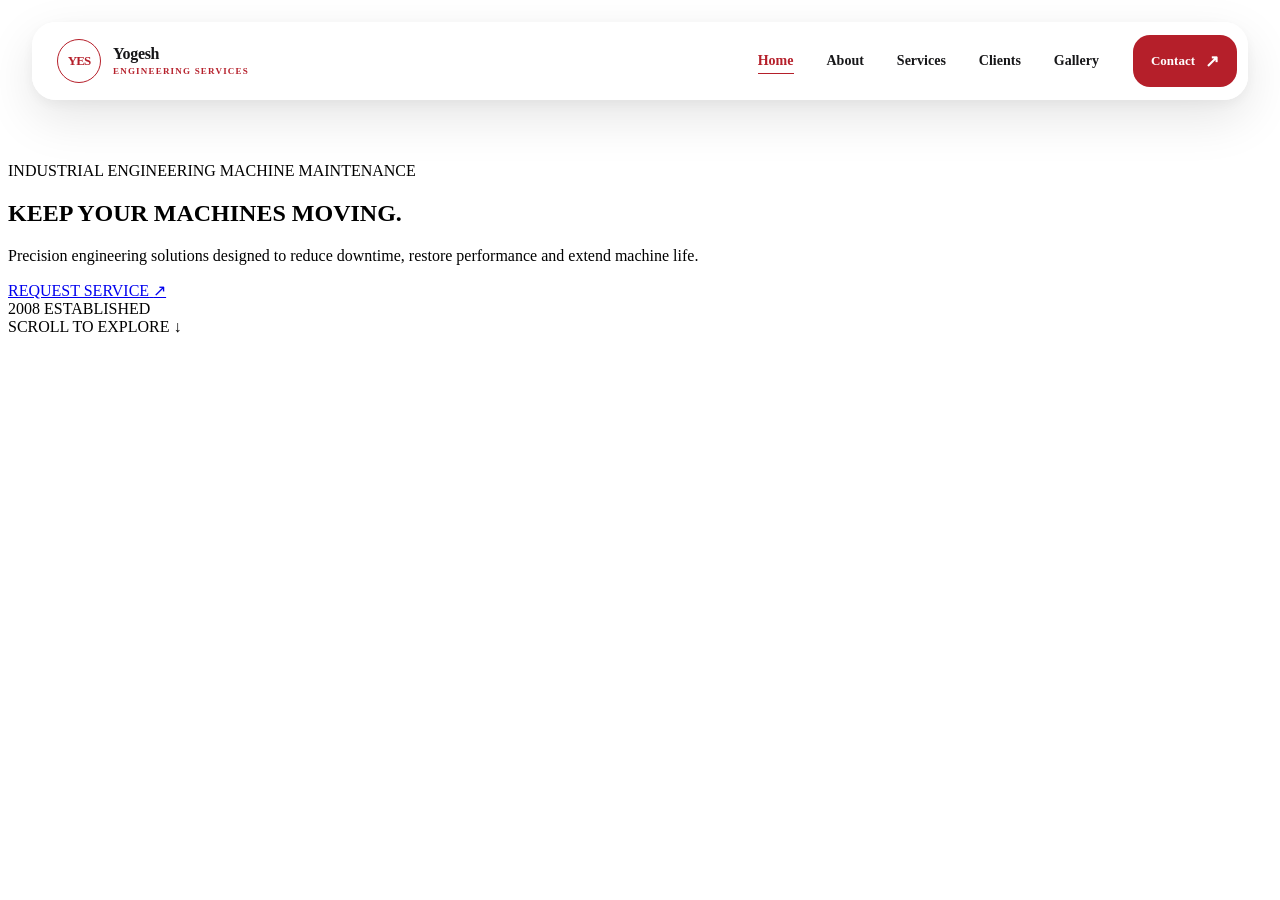
==== index.html @ 928f76c5 "Update index.html" ====
<!DOCTYPE html>
<html lang="en">

<head>

    <meta charset="UTF-8">

    <meta
        name="viewport"
        content="width=device-width, initial-scale=1.0"
    >

    <meta
        name="description"
        content="Yogesh Engineering Services - Engineering maintenance, machine repair, reconditioning and retrofitting solutions."
    >

    <title>Yogesh Engineering Services | Industrial Engineering Solutions</title>

    <!-- Google Fonts -->
    <link rel="preconnect" href="https://fonts.googleapis.com">
    <link rel="preconnect" href="https://fonts.gstatic.com" crossorigin>

    <link
        href="https://fonts.googleapis.com/css2?family=Inter:wght@400;500;600;700&family=Space+Grotesk:wght@400;500;600;700&display=swap"
        rel="stylesheet"
    >

    <!-- Navbar CSS -->
    <link rel="stylesheet" href="css/navbar.css">

    <!-- Home CSS -->
    <link rel="stylesheet" href="css/home.css">

</head>


<body>

    <!-- =========================
         NAVBAR
    ========================== -->

   <!-- =========================
     PREMIUM NAVBAR
========================= -->
<header class="site-header">
    <nav class="floating-navbar">

        <!-- Logo -->
        <a href="index.html" class="brand">
            <span class="brand-mark">YES</span>

            <span class="brand-name">
                <strong>Yogesh</strong>
                <small>Engineering Services</small>
            </span>
        </a>


        <!-- Desktop Navigation -->
        <div class="desktop-nav">

            <a href="index.html" class="nav-link active">
                Home
            </a>

            <a href="about.html" class="nav-link">
                About
            </a>

            <a href="services.html" class="nav-link">
                Services
            </a>

            <a href="clients.html" class="nav-link">
                Clients
            </a>

            <a href="gallery.html" class="nav-link">
                Gallery
            </a>

        </div>


        <!-- Desktop CTA -->
        <a href="contact.html" class="nav-cta">
            <span>Contact</span>
            <span class="cta-arrow">↗</span>
        </a>


        <!-- Mobile Menu Button -->
        <button
            class="mobile-menu-button"
            id="mobileMenuButton"
            aria-label="Open navigation"
            aria-expanded="false"
        >
            <span></span>
            <span></span>
            <span></span>
        </button>

    </nav>
</header>


<!-- =========================
     MOBILE FULLSCREEN MENU
========================= -->
<div class="mobile-menu" id="mobileMenu">

    <div class="mobile-menu-inner">

       


        <!-- Links -->
        <div class="mobile-nav-links">

            <a href="index.html" class="mobile-nav-link">
                <span class="mobile-link-number">01</span>
                <span>Home</span>
                <span class="mobile-link-arrow">↗</span>
            </a>

            <a href="about.html" class="mobile-nav-link">
                <span class="mobile-link-number">02</span>
                <span>About</span>
                <span class="mobile-link-arrow">↗</span>
            </a>

            <a href="services.html" class="mobile-nav-link">
                <span class="mobile-link-number">03</span>
                <span>Services</span>
                <span class="mobile-link-arrow">↗</span>
            </a>

            <a href="clients.html" class="mobile-nav-link">
                <span class="mobile-link-number">04</span>
                <span>Clients</span>
                <span class="mobile-link-arrow">↗</span>
            </a>

            <a href="gallery.html" class="mobile-nav-link">
                <span class="mobile-link-number">05</span>
                <span>Gallery</span>
                <span class="mobile-link-arrow">↗</span>
            </a>

            <a href="contact.html" class="mobile-nav-link">
                <span class="mobile-link-number">06</span>
                <span>Contact</span>
                <span class="mobile-link-arrow">↗</span>
            </a>

        </div>


        <!-- Bottom CTA -->
        <div class="mobile-menu-bottom">

            <div>
                <span class="bottom-label">
                    READY TO GET STARTED?
                </span>

                <p>
                    Let's keep your machines moving.
                </p>
            </div>

            <a href="contact.html" class="mobile-contact-button">
                Request Service
                <span>↗</span>
            </a>

        </div>

    </div>

</div>

    <!-- =========================
         MAIN CONTENT
    ========================== -->

    <main>

        <!-- HERO -->
       <main>

    <!-- ================================
         HERO SECTION
    ================================= -->

    <section class="hero">

        <!-- Background Video -->
        <video
            class="hero-video"
            autoplay
            muted
            loop
            playsinline
            preload="auto"
        >
            <source
                src="assets/yes1.mp4"
                type="video/mp4"
            >

            Your browser does not support the video tag.
        </video>


        <!-- Dark Overlay -->
        <div class="hero-overlay"></div>


        <!-- Hero Content -->
        <div class="hero-content">

            <!-- Small Label -->
            <div class="hero-eyebrow">

                <span class="hero-eyebrow-line"></span>

                <span>
                    INDUSTRIAL ENGINEERING
                </span>

                <span class="hero-eyebrow-dot"></span>

                <span>
                    MACHINE MAINTENANCE
                </span>

            </div>


            <!-- Main Heading -->
            <h1 class="hero-title">

                KEEP YOUR

                <span>MACHINES</span>

                MOVING.

            </h1>


            <!-- Description -->
            <p class="hero-description">

                Precision engineering solutions designed
                to reduce downtime, restore performance
                and extend machine life.

            </p>


            <!-- CTA -->
            <a
                href="contact.html"
                class="hero-cta"
            >

                <span>REQUEST SERVICE</span>

                <span class="hero-cta-arrow">
                    ↗
                </span>

            </a>

        </div>


        <!-- Bottom Left -->
        <div class="hero-bottom-left">

            <span class="hero-bottom-number">
                2008
            </span>

            <span class="hero-bottom-text">
                ESTABLISHED
            </span>

        </div>


        <!-- Bottom Right -->
        <div class="hero-bottom-right">

            <span class="hero-scroll-text">
                SCROLL TO EXPLORE
            </span>

            <span class="hero-scroll-line"></span>

            <span class="hero-scroll-arrow">
                ↓
            </span>

        </div>

    </section>


    <!-- More home sections will come here -->

</main>


        <!-- TRUST / STATS -->
        <section class="stats-section">
        </section>


        <!-- ABOUT PREVIEW -->
        <section class="about-preview">
        </section>


        <!-- SERVICES PREVIEW -->
        <section class="services-preview">
        </section>


        <!-- ENGINEERING EXPERTISE -->
        <section class="expertise-section">
        </section>


        <!-- CLIENTS PREVIEW -->
        <section class="clients-preview">
        </section>


        <!-- GALLERY PREVIEW -->
        <section class="gallery-preview">
        </section>


        <!-- FINAL CTA -->
        <section class="final-cta">
        </section>

    </main>


    <!-- =========================
         FOOTER
    ========================== -->

    <footer class="site-footer">

        <!-- Footer will go here -->

    </footer>


    <!-- =========================
         JAVASCRIPT
    ========================== -->

    <script src="js/script.js"></script>

</body>

</html>
---- css/navbar.css ----
/* =========================================================
   YOGESH ENGINEERING SERVICES
   PREMIUM FLOATING NAVBAR
========================================================= */


/* ---------- ROOT ---------- */

:root {
    --nav-red: #b51f2a;
    --nav-red-dark: #921822;

    --nav-white: rgba(255, 255, 255, 0.82);
    --nav-border: rgba(255, 255, 255, 0.65);

    --nav-text: #171719;
    --nav-muted: #66666b;

    --nav-shadow:
        0 18px 50px rgba(0, 0, 0, 0.10),
        0 4px 15px rgba(0, 0, 0, 0.05);
}


/* =========================================================
   HEADER
========================================================= */

.site-header {
    position: fixed;
    top: 22px;
    left: 0;
    width: 100%;

    z-index: 1000;

    pointer-events: none;
}


/* =========================================================
   FLOATING NAVBAR
========================================================= */

.floating-navbar {
    width: min(1180px, calc(100% - 50px));
    height: 76px;

    margin: 0 auto;

    display: flex;
    align-items: center;

    padding: 0 10px 0 24px;

    background: var(--nav-white);

    border: 1px solid var(--nav-border);

    border-radius: 24px;

    box-shadow: var(--nav-shadow);

    backdrop-filter: blur(20px);
    -webkit-backdrop-filter: blur(20px);

    pointer-events: auto;

    transition:
        width 0.4s ease,
        background 0.4s ease,
        box-shadow 0.4s ease;
}


/* =========================================================
   BRAND
========================================================= */

.brand {
    display: flex;
    align-items: center;
    gap: 12px;

    text-decoration: none;

    color: var(--nav-text);

    flex-shrink: 0;
}


/* YES logo mark */

.brand-mark {
    width: 42px;
    height: 42px;

    display: flex;
    align-items: center;
    justify-content: center;

    border: 1.5px solid var(--nav-red);

    border-radius: 50%;

    color: var(--nav-red);

    font-family: Georgia, serif;
    font-size: 13px;
    font-weight: 700;

    letter-spacing: -1px;
}


/* Company name */

.brand-name {
    display: flex;
    flex-direction: column;

    line-height: 1.05;
}

.brand-name strong {
    font-size: 16px;
    font-weight: 750;

    letter-spacing: -0.3px;
}

.brand-name small {
    margin-top: 4px;

    font-size: 9px;
    font-weight: 600;

    color: var(--nav-red);

    letter-spacing: 1.2px;
    text-transform: uppercase;
}


/* =========================================================
   DESKTOP NAVIGATION
========================================================= */

.desktop-nav {
    display: flex;
    align-items: center;

    gap: 5px;

    margin-left: auto;
    margin-right: 20px;
}


.nav-link {
    position: relative;

    padding: 10px 14px;

    color: var(--nav-text);

    text-decoration: none;

    font-size: 14px;
    font-weight: 550;

    border-radius: 12px;

    transition:
        color 0.3s ease,
        background 0.3s ease;
}


.nav-link::after {
    content: "";

    position: absolute;

    left: 14px;
    right: 14px;
    bottom: 5px;

    height: 1.5px;

    background: var(--nav-red);

    transform: scaleX(0);
    transform-origin: center;

    transition: transform 0.3s ease;
}


.nav-link:hover {
    color: var(--nav-red);
}


.nav-link:hover::after,
.nav-link.active::after {
    transform: scaleX(1);
}


.nav-link.active {
    color: var(--nav-red);
}


/* =========================================================
   CONTACT BUTTON
========================================================= */

.nav-cta {
    height: 52px;

    display: flex;
    align-items: center;
    gap: 10px;

    padding: 0 18px;

    border-radius: 17px;

    background: var(--nav-red);

    color: white;

    text-decoration: none;

    font-size: 13px;
    font-weight: 650;

    transition:
        background 0.3s ease,
        transform 0.3s ease,
        box-shadow 0.3s ease;
}


.nav-cta:hover {
    background: var(--nav-red-dark);

    transform: translateY(-2px);

    box-shadow:
        0 10px 25px rgba(181, 31, 42, 0.22);
}


.cta-arrow {
    font-size: 17px;

    transition: transform 0.3s ease;
}


.nav-cta:hover .cta-arrow {
    transform: translate(2px, -2px);
}


/* =========================================================
   MOBILE MENU BUTTON
========================================================= */

.mobile-menu-button {
    display: none;

    width: 50px;
    height: 50px;

    margin-left: auto;

    padding: 0;

    border: 0;

    background: transparent;

    cursor: pointer;

    position: relative;
}


.mobile-menu-button span {
    position: absolute;

    left: 13px;

    width: 24px;
    height: 1.5px;

    background: var(--nav-red);

    transition:
        transform 0.4s ease,
        top 0.4s ease,
        opacity 0.3s ease;
}


.mobile-menu-button span:nth-child(1) {
    top: 18px;
}

.mobile-menu-button span:nth-child(2) {
    top: 25px;
}

.mobile-menu-button span:nth-child(3) {
    top: 32px;
}


/* Menu → X */

.mobile-menu-button.active span:nth-child(1) {
    top: 25px;

    transform: rotate(45deg);
}

.mobile-menu-button.active span:nth-child(2) {
    opacity: 0;
}

.mobile-menu-button.active span:nth-child(3) {
    top: 25px;

    transform: rotate(-45deg);
}


/* =========================================================
   MOBILE FULLSCREEN MENU
========================================================= */

.mobile-menu {
    position: fixed;

    inset: 0;

    z-index: 900;

    background: rgba(12, 12, 14, 0.97);

    color: white;

    visibility: hidden;

    opacity: 0;

    clip-path: inset(0 0 100% 0);

    transition:
        clip-path 0.65s cubic-bezier(0.77, 0, 0.175, 1),
        opacity 0.3s ease,
        visibility 0.65s ease;
}


.mobile-menu.open {
    visibility: visible;

    opacity: 1;

    clip-path: inset(0 0 0 0);
}


/* Inner */

.mobile-menu-inner {
    width: 100%;
    height: 100%;

    padding:
        125px
        30px
        30px;

    display: flex;
    flex-direction: column;
}


/* =========================================================
   MOBILE MENU TOP
========================================================= */

.mobile-menu-top {
    display: flex;
    align-items: center;
    justify-content: space-between;

    margin-bottom: 30px;

    color: rgba(255, 255, 255, 0.5);

    font-size: 10px;

    letter-spacing: 2px;
}


.menu-status {
    display: flex;
    align-items: center;
    gap: 7px;
}


.status-dot {
    width: 6px;
    height: 6px;

    border-radius: 50%;

    background: var(--nav-red);
}


/* =========================================================
   MOBILE LINKS
========================================================= */

.mobile-nav-links {
    display: flex;
    flex-direction: column;

    flex: 1;

    overflow-y: auto;
}

.mobile-nav-link {
    position: relative;

    display: grid;

    grid-template-columns: 40px 1fr 30px;

    align-items: center;

     padding: 12px 0;

    border-bottom: 1px solid rgba(255, 255, 255, 0.10);

    color: white;

    text-decoration: none;

   font-size: 20px;

    font-weight: 600;

    letter-spacing: -1px;

    transition:
        color 0.3s ease,
        padding-left 0.3s ease;
}


.mobile-nav-link:first-child {
    border-top: 1px solid rgba(255, 255, 255, 0.10);
}


.mobile-nav-link:hover {
    color: var(--nav-red);

    padding-left: 10px;
}


.mobile-link-number {
    font-size: 10px;

    font-weight: 500;

    letter-spacing: 0;

    color: rgba(255, 255, 255, 0.35);
}


.mobile-link-arrow {
    font-size: 24px;

    color: rgba(255, 255, 255, 0.35);

    transition: transform 0.3s ease;
}


.mobile-nav-link:hover .mobile-link-arrow {
    transform: translate(4px, -4px);

    color: var(--nav-red);
}


/* =========================================================
   MOBILE BOTTOM
========================================================= */

.mobile-menu-bottom {
    display: flex;
    align-items: flex-end;
    justify-content: space-between;

    gap: 25px;

    padding-top: 25px;
}


.bottom-label {
    font-size: 9px;

    color: rgba(255, 255, 255, 0.4);

    letter-spacing: 1.5px;
}


.mobile-menu-bottom p {
    margin: 7px 0 0;

    color: rgba(255, 255, 255, 0.8);

    font-size: 13px;
}


.mobile-contact-button {
    display: flex;
    align-items: center;
    gap: 15px;

    padding: 15px 18px;

    background: var(--nav-red);

    border-radius: 14px;

    color: white;

    text-decoration: none;

    white-space: nowrap;

    font-size: 12px;
    font-weight: 650;
}


.mobile-contact-button span {
    font-size: 17px;
}


/* =========================================================
   TABLET
========================================================= */

@media (max-width: 1050px) {

    .desktop-nav {
        gap: 0;
        margin-right: 10px;
    }

    .nav-link {
        padding-left: 9px;
        padding-right: 9px;
    }

    .nav-link::after {
        left: 9px;
        right: 9px;
    }

    .nav-cta {
        padding: 0 14px;
    }
}


/* =========================================================
   MOBILE
========================================================= */

@media (max-width: 768px) {

    .site-header {
        top: 14px;
    }

    .floating-navbar {
        width: calc(100% - 28px);

        height: 66px;

        padding: 0 8px 0 15px;

        border-radius: 20px;
    }


    .brand {
        gap: 9px;
    }


    .brand-mark {
        width: 36px;
        height: 36px;

        font-size: 11px;
    }


    .brand-name strong {
        font-size: 14px;
    }


    .brand-name small {
        font-size: 7px;

        letter-spacing: 1px;
    }


    .desktop-nav,
    .nav-cta {
        display: none;
    }


    .mobile-menu-button {
        display: block;
    }


    .mobile-menu-inner {
        padding:
            105px
            22px
            22px;
    }


    .mobile-menu-bottom {
        align-items: center;
    }


    .mobile-menu-bottom p {
        max-width: 190px;
    }

}


/* =========================================================
   SMALL PHONES
========================================================= */

@media (max-width: 420px) {

    .mobile-menu-inner {
        padding:
            95px
            18px
            18px;
    }

    .mobile-nav-link {
        padding: 11px 0;

        font-size: 25px;
        letter-spacing: -0.8px;
    }

    .mobile-menu-bottom {
        gap: 12px;
    }

    .mobile-menu-bottom p {
        font-size: 11px;
    }

    .mobile-contact-button {
        padding: 13px 14px;

        font-size: 10px;
    }

}

/* =========================================================
   MOBILE MENU — FINAL ALIGNMENT
========================================================= */

@media (max-width: 768px) {

    .mobile-nav-link {
        width: 100%;
        max-width: 100%;

        box-sizing: border-box;

        display: grid;

        grid-template-columns: 40px minmax(0, 1fr) 24px;

        align-items: center;

        padding: 10px 4px 10px 0 !important;

        font-size: 22px !important;
        line-height: 1.2 !important;
        letter-spacing: -0.5px !important;
    }

    .mobile-link-arrow {
        width: 24px;

        display: flex;
        align-items: center;
        justify-content: flex-end;

        font-size: 18px !important;

        transform: none;
    }

    .mobile-nav-link:hover .mobile-link-arrow {
        transform: translate(0, -3px);
    }

}


@media (max-width: 420px) {

    .mobile-nav-link {
        grid-template-columns: 36px minmax(0, 1fr) 22px;

        padding-right: 2px !important;

        font-size: 22px !important;
    }

    .mobile-link-arrow {
        width: 22px;

        font-size: 17px !important;
    }

}
---- css/home.css ----

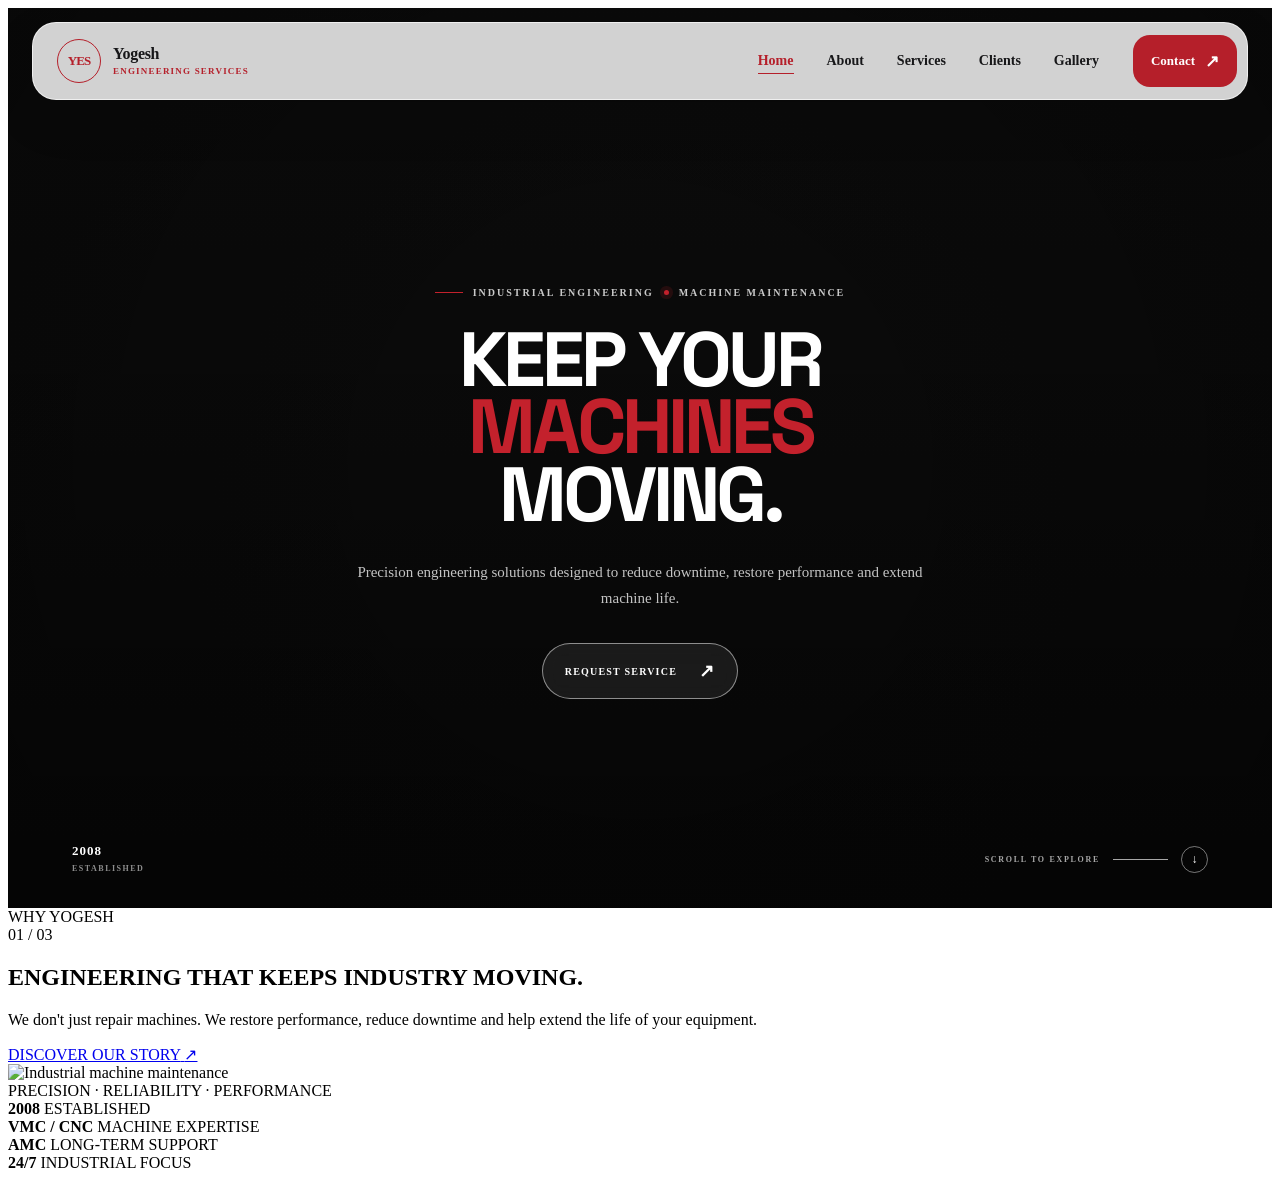
==== commit 286d5009: "Update index.html" ====
--- a/index.html
+++ b/index.html
@@ -311,6 +311,135 @@
 
     </section>
 
+           <!-- =====================================================
+     WHY YOGESH SECTION
+===================================================== -->
+
+<section class="why-yogesh">
+
+    <div class="why-container">
+
+        <!-- TOP LABEL -->
+
+        <div class="why-top">
+
+            <div class="why-label">
+                <span class="why-line"></span>
+                WHY YOGESH
+            </div>
+
+            <div class="why-number">
+                01 / 03
+            </div>
+
+        </div>
+
+
+        <!-- MAIN CONTENT -->
+
+        <div class="why-grid">
+
+            <div class="why-heading">
+
+                <h2>
+                    ENGINEERING
+                    <span>THAT KEEPS</span>
+                    INDUSTRY MOVING.
+                </h2>
+
+            </div>
+
+
+            <div class="why-text">
+
+                <p>
+                    We don't just repair machines.
+                    We restore performance, reduce
+                    downtime and help extend the life
+                    of your equipment.
+                </p>
+
+                <a href="about.html" class="why-link">
+                    <span>DISCOVER OUR STORY</span>
+                    <span>↗</span>
+                </a>
+
+            </div>
+
+        </div>
+
+
+        <!-- IMAGE -->
+
+        <div class="why-image">
+
+            <img
+                src="assets/images/why-yogesh.jpg"
+                alt="Industrial machine maintenance"
+            >
+
+            <div class="why-image-overlay"></div>
+
+            <div class="why-image-caption">
+                PRECISION · RELIABILITY · PERFORMANCE
+            </div>
+
+        </div>
+
+
+        <!-- STATS -->
+
+        <div class="why-stats">
+
+            <div class="why-stat">
+
+                <strong>2008</strong>
+
+                <span>
+                    ESTABLISHED
+                </span>
+
+            </div>
+
+
+            <div class="why-stat">
+
+                <strong>VMC / CNC</strong>
+
+                <span>
+                    MACHINE EXPERTISE
+                </span>
+
+            </div>
+
+
+            <div class="why-stat">
+
+                <strong>AMC</strong>
+
+                <span>
+                    LONG-TERM SUPPORT
+                </span>
+
+            </div>
+
+
+            <div class="why-stat">
+
+                <strong>24/7</strong>
+
+                <span>
+                    INDUSTRIAL FOCUS
+                </span>
+
+            </div>
+
+        </div>
+
+    </div>
+
+</section>
+
 
     <!-- More home sections will come here -->
 
--- a/css/home.css
+++ b/css/home.css
@@ -1 +1,792 @@
 
+/* =========================================================
+   YOGESH ENGINEERING SERVICES
+   HOME PAGE
+   HERO SECTION
+========================================================= */
+
+
+/* =========================================================
+   HERO
+========================================================= */
+
+.hero {
+
+    position: relative;
+
+    width: 100%;
+
+    height: 100vh;
+
+    min-height: 650px;
+
+    overflow: hidden;
+
+    display: flex;
+
+    align-items: center;
+
+    justify-content: center;
+
+    background: #111;
+
+}
+
+
+/* =========================================================
+   BACKGROUND VIDEO
+========================================================= */
+
+.hero-video {
+
+    position: absolute;
+
+    top: 0;
+    left: 0;
+
+    width: 100%;
+    height: 100%;
+
+    object-fit: cover;
+
+    object-position: center;
+
+    z-index: 0;
+
+}
+
+
+/* =========================================================
+   VIDEO OVERLAY
+========================================================= */
+
+.hero-overlay {
+
+    position: absolute;
+
+    inset: 0;
+
+    z-index: 1;
+
+    background:
+        linear-gradient(
+            180deg,
+            rgba(0, 0, 0, 0.35) 0%,
+            rgba(0, 0, 0, 0.45) 45%,
+            rgba(0, 0, 0, 0.68) 100%
+        );
+
+}
+
+
+/* Slight cinematic side darkness */
+
+.hero-overlay::after {
+
+    content: "";
+
+    position: absolute;
+
+    inset: 0;
+
+    background:
+        radial-gradient(
+            circle at center,
+            transparent 20%,
+            rgba(0, 0, 0, 0.25) 100%
+        );
+
+}
+
+
+/* =========================================================
+   HERO CONTENT
+========================================================= */
+
+.hero-content {
+
+    position: relative;
+
+    z-index: 2;
+
+    width: 90%;
+
+    max-width: 1100px;
+
+    margin: 0 auto;
+
+    padding-top: 70px;
+
+    display: flex;
+
+    flex-direction: column;
+
+    align-items: center;
+
+    text-align: center;
+
+}
+
+
+/* =========================================================
+   EYEBROW
+========================================================= */
+
+.hero-eyebrow {
+
+    display: flex;
+
+    align-items: center;
+
+    justify-content: center;
+
+    gap: 10px;
+
+    margin-bottom: 28px;
+
+    color:
+        rgba(255, 255, 255, 0.78);
+
+    font-size: 10px;
+
+    font-weight: 600;
+
+    letter-spacing: 2px;
+
+    text-transform: uppercase;
+
+}
+
+
+.hero-eyebrow-line {
+
+    width: 28px;
+
+    height: 1px;
+
+    background: #c3212c;
+
+}
+
+
+.hero-eyebrow-dot {
+
+    width: 5px;
+
+    height: 5px;
+
+    border-radius: 50%;
+
+    background: #c3212c;
+
+    box-shadow:
+        0 0 0 4px
+        rgba(195, 33, 44, 0.15);
+
+}
+
+
+/* =========================================================
+   MAIN TITLE
+========================================================= */
+
+.hero-title {
+
+    margin: 0;
+
+    color: #fff;
+
+    font-family:
+        "Space Grotesk",
+        Arial,
+        sans-serif;
+
+   font-size: clamp(48px, 6vw, 84px);
+
+    font-weight: 700;
+
+    line-height: 0.88;
+
+    letter-spacing: -4px;
+
+    text-transform: uppercase;
+
+}
+
+
+/* Red word */
+
+.hero-title span {
+
+    display: block;
+
+    color: #c3212c;
+
+}
+
+
+/* =========================================================
+   DESCRIPTION
+========================================================= */
+
+.hero-description {
+
+    max-width: 570px;
+
+    margin:
+        32px
+        auto
+        0;
+
+    color:
+        rgba(255, 255, 255, 0.76);
+
+    font-size: 15px;
+
+    line-height: 1.7;
+
+    font-weight: 400;
+
+}
+
+
+/* =========================================================
+   CTA
+========================================================= */
+
+.hero-cta {
+
+    display: inline-flex;
+
+    align-items: center;
+
+    justify-content: center;
+
+    gap: 22px;
+
+    height: 54px;
+
+    margin-top: 32px;
+
+    padding:
+        0
+        22px;
+
+    border:
+        1px solid
+        rgba(255, 255, 255, 0.5);
+
+    border-radius: 30px;
+
+    background:
+        rgba(255, 255, 255, 0.08);
+
+    backdrop-filter: blur(10px);
+
+    -webkit-backdrop-filter: blur(10px);
+
+    color: #fff;
+
+    text-decoration: none;
+
+    font-size: 10px;
+
+    font-weight: 650;
+
+    letter-spacing: 1.2px;
+
+    transition:
+        background 0.3s ease,
+        border-color 0.3s ease,
+        transform 0.3s ease;
+
+}
+
+
+.hero-cta:hover {
+
+    background: #c3212c;
+
+    border-color: #c3212c;
+
+    transform: translateY(-3px);
+
+}
+
+
+.hero-cta-arrow {
+
+    font-size: 18px;
+
+    line-height: 1;
+
+    transition:
+        transform 0.3s ease;
+
+}
+
+
+.hero-cta:hover .hero-cta-arrow {
+
+    transform:
+        translate(3px, -3px);
+
+}
+
+
+/* =========================================================
+   BOTTOM LEFT INFORMATION
+========================================================= */
+
+.hero-bottom-left {
+
+    position: absolute;
+
+    left: 5vw;
+
+    bottom: 35px;
+
+    z-index: 3;
+
+    display: flex;
+
+    flex-direction: column;
+
+    gap: 5px;
+
+}
+
+
+.hero-bottom-number {
+
+    color: #fff;
+
+    font-size: 13px;
+
+    font-weight: 700;
+
+    letter-spacing: 1px;
+
+}
+
+
+.hero-bottom-text {
+
+    color:
+        rgba(255, 255, 255, 0.55);
+
+    font-size: 8px;
+
+    font-weight: 600;
+
+    letter-spacing: 1.5px;
+
+}
+
+
+/* =========================================================
+   BOTTOM RIGHT SCROLL
+========================================================= */
+
+.hero-bottom-right {
+
+    position: absolute;
+
+    right: 5vw;
+
+    bottom: 35px;
+
+    z-index: 3;
+
+    display: flex;
+
+    align-items: center;
+
+    gap: 13px;
+
+}
+
+
+.hero-scroll-text {
+
+    color:
+        rgba(255, 255, 255, 0.65);
+
+    font-size: 8px;
+
+    font-weight: 600;
+
+    letter-spacing: 1.7px;
+
+}
+
+
+.hero-scroll-line {
+
+    width: 55px;
+
+    height: 1px;
+
+    background:
+        rgba(255, 255, 255, 0.65);
+
+}
+
+
+.hero-scroll-arrow {
+
+    display: flex;
+
+    align-items: center;
+
+    justify-content: center;
+
+    width: 25px;
+
+    height: 25px;
+
+    border:
+        1px solid
+        rgba(255, 255, 255, 0.45);
+
+    border-radius: 50%;
+
+    color: #fff;
+
+    font-size: 12px;
+
+    animation:
+        scrollBounce 2s infinite;
+
+}
+
+
+/* =========================================================
+   SCROLL ANIMATION
+========================================================= */
+
+@keyframes scrollBounce {
+
+    0%,
+    100% {
+
+        transform: translateY(0);
+
+    }
+
+    50% {
+
+        transform: translateY(5px);
+
+    }
+
+}
+
+
+/* =========================================================
+   HERO TEXT ANIMATION
+========================================================= */
+
+.hero-eyebrow {
+
+    animation:
+        heroFadeUp 1s ease both;
+
+}
+
+
+.hero-title {
+
+    animation:
+        heroFadeUp 1s ease 0.15s both;
+
+}
+
+
+.hero-description {
+
+    animation:
+        heroFadeUp 1s ease 0.3s both;
+
+}
+
+
+.hero-cta {
+
+    animation:
+        heroFadeUp 1s ease 0.45s both;
+
+}
+
+
+@keyframes heroFadeUp {
+
+    from {
+
+        opacity: 0;
+
+        transform:
+            translateY(25px);
+
+    }
+
+    to {
+
+        opacity: 1;
+
+        transform:
+            translateY(0);
+
+    }
+
+}
+
+
+/* =========================================================
+   TABLET
+========================================================= */
+
+@media (max-width: 900px) {
+
+    .hero-title {
+
+        font-size:
+            clamp(55px, 10vw, 90px);
+
+        letter-spacing: -4px;
+
+    }
+
+
+    .hero-description {
+
+        max-width: 500px;
+
+        font-size: 14px;
+
+    }
+
+}
+
+
+/* =========================================================
+   MOBILE
+========================================================= */
+
+@media (max-width: 600px) {
+
+    .hero {
+
+        height: 100svh;
+
+        min-height: 600px;
+
+    }
+
+
+    .hero-video {
+
+        object-position: center;
+
+    }
+
+
+    .hero-overlay {
+
+        background:
+            linear-gradient(
+                180deg,
+                rgba(0, 0, 0, 0.42),
+                rgba(0, 0, 0, 0.72)
+            );
+
+    }
+
+
+    .hero-content {
+
+        width: calc(100% - 32px);
+
+        padding-top: 70px;
+
+    }
+
+
+    .hero-eyebrow {
+
+        gap: 7px;
+
+        margin-bottom: 22px;
+
+        font-size: 7px;
+
+        letter-spacing: 1.2px;
+
+        flex-wrap: wrap;
+
+    }
+
+
+    .hero-eyebrow-line {
+
+        width: 20px;
+
+    }
+
+
+    .hero-eyebrow-dot {
+
+        width: 4px;
+
+        height: 4px;
+
+    }
+
+
+  .hero-title {
+    margin: 0;
+
+    color: #fff;
+
+    font-family:
+        "Space Grotesk",
+        Arial,
+        sans-serif;
+
+    font-size: clamp(48px, 6.2vw, 88px);
+
+    font-weight: 700;
+
+    line-height: 0.9;
+
+    letter-spacing: -4px;
+
+    text-transform: uppercase;
+}
+
+
+    .hero-description {
+
+        max-width: 340px;
+
+        margin-top: 23px;
+
+        font-size: 12px;
+
+        line-height: 1.65;
+
+    }
+
+
+    .hero-cta {
+
+        height: 48px;
+
+        margin-top: 25px;
+
+        padding: 0 18px;
+
+        gap: 16px;
+
+        font-size: 9px;
+
+        letter-spacing: 1px;
+
+    }
+
+
+    .hero-cta-arrow {
+
+        font-size: 16px;
+
+    }
+
+
+    .hero-bottom-left {
+
+        left: 20px;
+
+        bottom: 25px;
+
+    }
+
+
+    .hero-bottom-right {
+
+        right: 20px;
+
+        bottom: 25px;
+
+    }
+
+
+    .hero-scroll-text {
+
+        display: none;
+
+    }
+
+
+    .hero-scroll-line {
+
+        width: 30px;
+
+    }
+
+
+    .hero-scroll-arrow {
+
+        width: 23px;
+
+        height: 23px;
+
+    }
+
+
+    .hero-bottom-number {
+
+        font-size: 10px;
+
+    }
+
+
+    .hero-bottom-text {
+
+        font-size: 6px;
+
+        letter-spacing: 1px;
+
+    }
+
+}
+
+
+/* =========================================================
+   SMALL MOBILE
+========================================================= */
+
+@media (max-width: 380px) {
+
+    .hero-title {
+
+        font-size: 42px;
+
+    }
+
+
+    .hero-description {
+
+        max-width: 300px;
+
+        font-size: 11px;
+
+    }
+
+
+    .hero-content {
+
+        padding-top: 60px;
+
+    }
+
+}
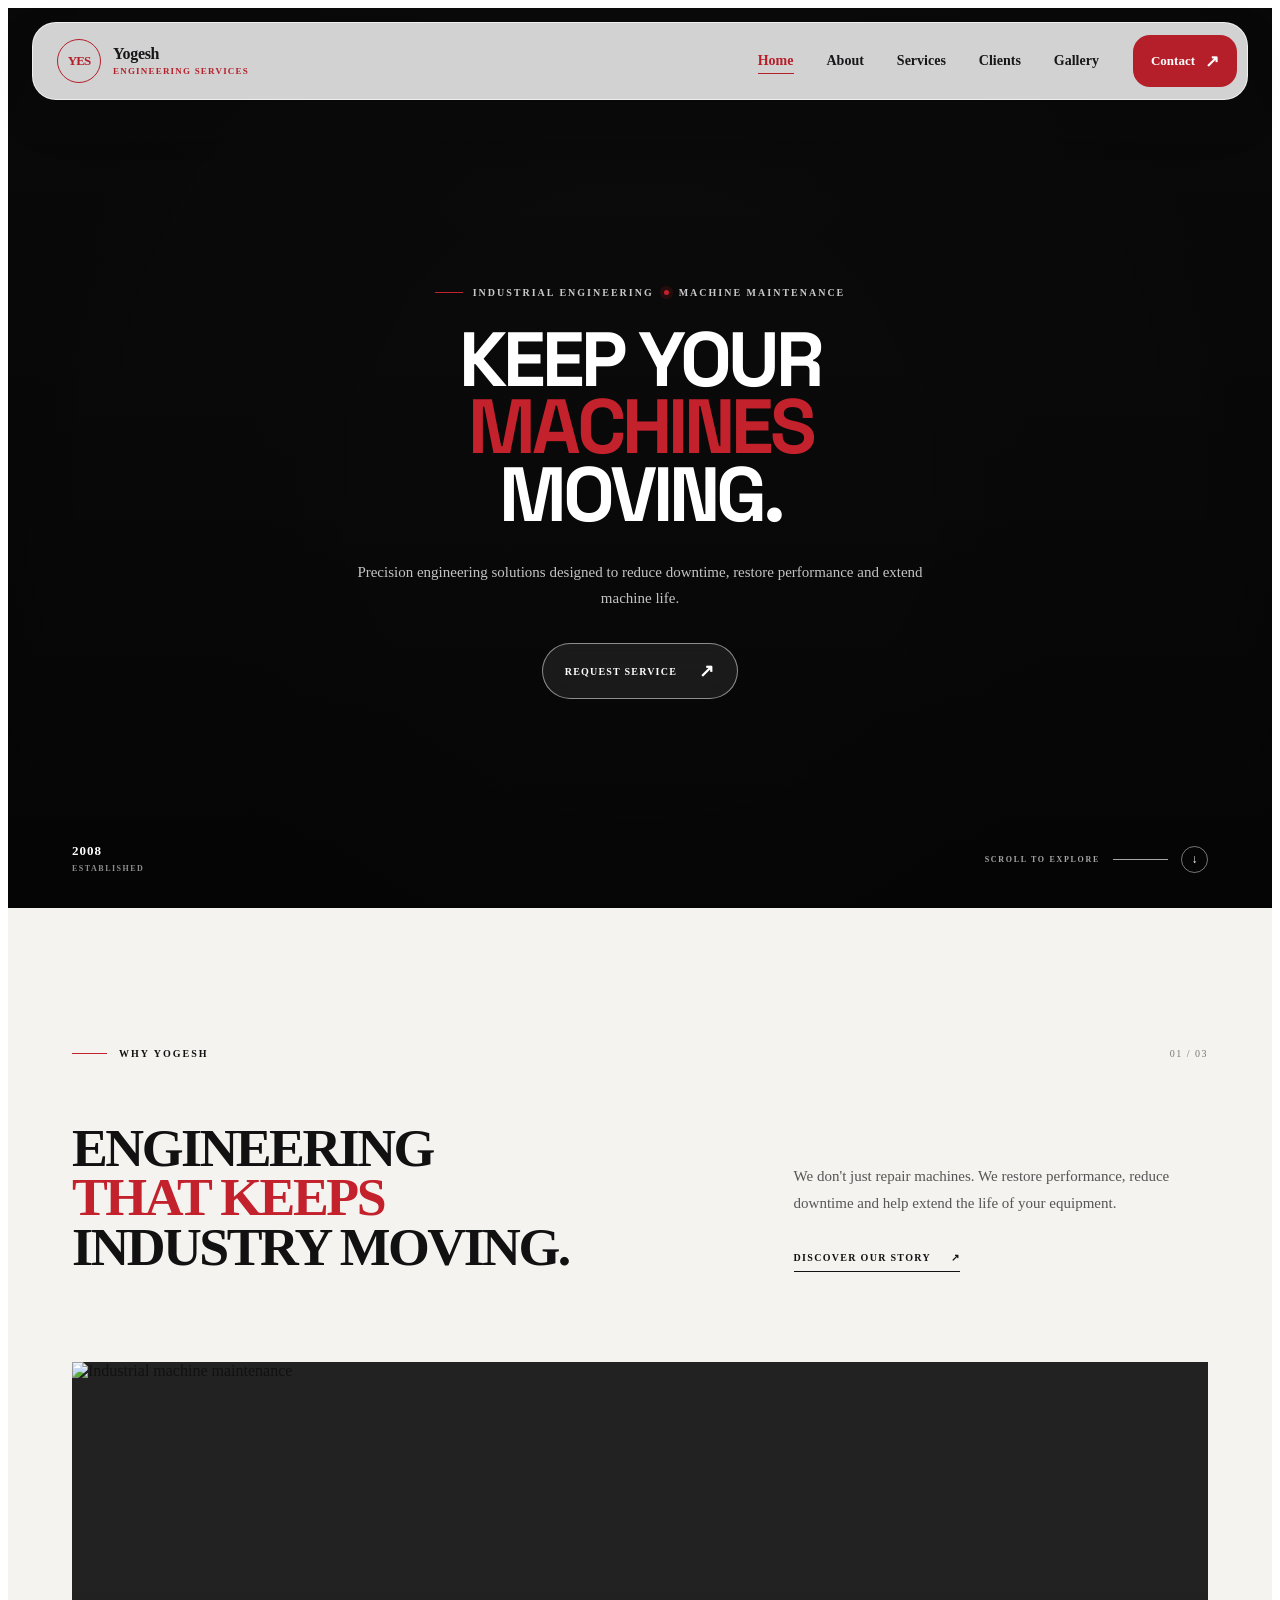
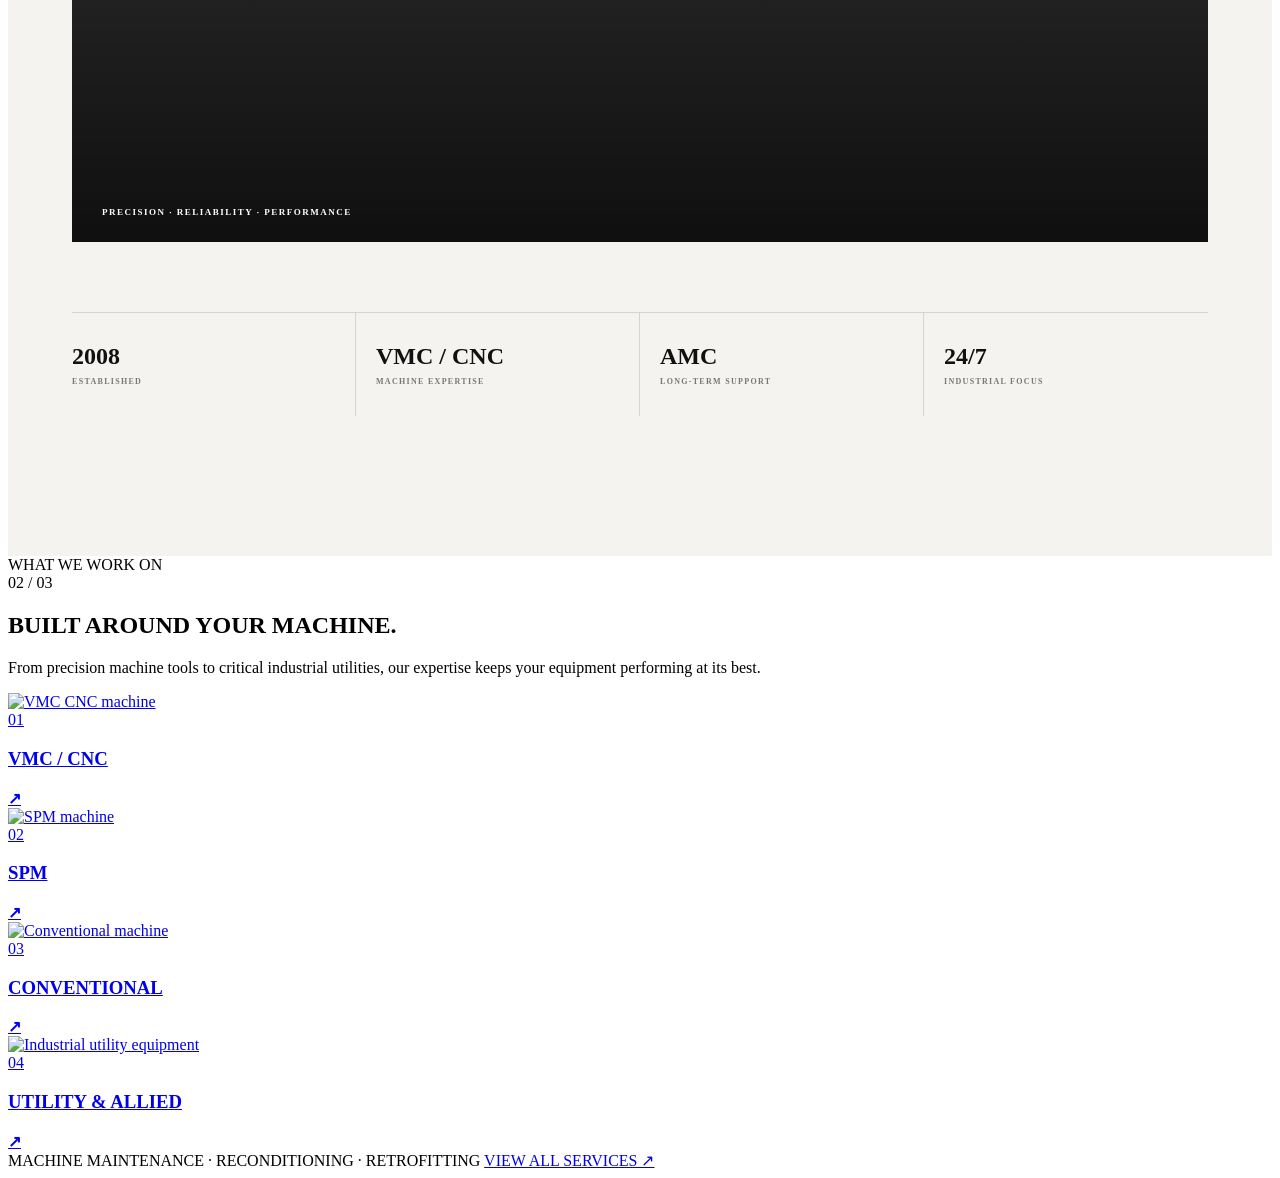
==== commit d6b6ea34: "Update index.html" ====
--- a/index.html
+++ b/index.html
@@ -440,6 +440,185 @@
 
 </section>
 
+           <!-- =====================================================
+     MACHINE CAPABILITIES
+===================================================== -->
+
+<section class="machine-showcase">
+
+    <div class="machine-container">
+
+        <!-- HEADER -->
+
+        <div class="machine-header">
+
+            <div class="machine-label">
+                <span></span>
+                WHAT WE WORK ON
+            </div>
+
+            <div class="machine-number">
+                02 / 03
+            </div>
+
+        </div>
+
+
+        <!-- TITLE -->
+
+        <div class="machine-intro">
+
+            <h2>
+                BUILT AROUND
+                <span>YOUR MACHINE.</span>
+            </h2>
+
+            <p>
+                From precision machine tools to critical
+                industrial utilities, our expertise keeps
+                your equipment performing at its best.
+            </p>
+
+        </div>
+
+
+        <!-- MACHINE GRID -->
+
+        <div class="machine-grid">
+
+
+            <!-- VMC / CNC -->
+
+            <a href="services.html" class="machine-card">
+
+                <div class="machine-image">
+
+                    <img
+                        src="assets/images/vmc-machine.jpg"
+                        alt="VMC CNC machine"
+                    >
+
+                    <div class="machine-overlay"></div>
+
+                </div>
+
+                <div class="machine-info">
+
+                    <span>01</span>
+
+                    <h3>VMC / CNC</h3>
+
+                    <b>↗</b>
+
+                </div>
+
+            </a>
+
+
+            <!-- SPM -->
+
+            <a href="services.html" class="machine-card">
+
+                <div class="machine-image">
+
+                    <img
+                        src="assets/images/spm-machine.jpg"
+                        alt="SPM machine"
+                    >
+
+                    <div class="machine-overlay"></div>
+
+                </div>
+
+                <div class="machine-info">
+
+                    <span>02</span>
+
+                    <h3>SPM</h3>
+
+                    <b>↗</b>
+
+                </div>
+
+            </a>
+
+
+            <!-- CONVENTIONAL -->
+
+            <a href="services.html" class="machine-card">
+
+                <div class="machine-image">
+
+                    <img
+                        src="assets/images/conventional-machine.jpg"
+                        alt="Conventional machine"
+                    >
+
+                    <div class="machine-overlay"></div>
+
+                </div>
+
+                <div class="machine-info">
+
+                    <span>03</span>
+
+                    <h3>CONVENTIONAL</h3>
+
+                    <b>↗</b>
+
+                </div>
+
+            </a>
+
+
+            <!-- UTILITY -->
+
+            <a href="services.html" class="machine-card">
+
+                <div class="machine-image">
+
+                    <img
+                        src="assets/images/utility-equipment.jpg"
+                        alt="Industrial utility equipment"
+                    >
+
+                    <div class="machine-overlay"></div>
+
+                </div>
+
+                <div class="machine-info">
+
+                    <span>04</span>
+
+                    <h3>UTILITY & ALLIED</h3>
+
+                    <b>↗</b>
+
+                </div>
+
+            </a>
+
+        </div>
+
+
+        <!-- BOTTOM LINK -->
+
+        <div class="machine-bottom">
+
+            <span>
+                MACHINE MAINTENANCE · RECONDITIONING · RETROFITTING
+            </span>
+
+            <a href="services.html">
+                VIEW ALL SERVICES ↗
+            </a>
+
+        </div>
+
+    </div>
+
+</section>
+
 
     <!-- More home sections will come here -->
 
--- a/css/home.css
+++ b/css/home.css
@@ -790,3 +790,419 @@
     }
 
 }
+
+/* =========================================================
+   WHY YOGESH
+========================================================= */
+
+.why-yogesh {
+
+    position: relative;
+
+    padding: 140px 5vw;
+
+    background: #f4f3f0;
+
+    color: #111;
+
+}
+
+
+.why-container {
+
+    max-width: 1400px;
+
+    margin: 0 auto;
+
+}
+
+
+/* =========================================================
+   TOP
+========================================================= */
+
+.why-top {
+
+    display: flex;
+
+    align-items: center;
+
+    justify-content: space-between;
+
+    margin-bottom: 65px;
+
+}
+
+
+.why-label {
+
+    display: flex;
+
+    align-items: center;
+
+    gap: 12px;
+
+    font-size: 10px;
+
+    font-weight: 700;
+
+    letter-spacing: 2px;
+
+}
+
+
+.why-line {
+
+    width: 35px;
+
+    height: 1px;
+
+    background: #c3212c;
+
+}
+
+
+.why-number {
+
+    color: #777;
+
+    font-size: 10px;
+
+    letter-spacing: 1.5px;
+
+}
+
+
+/* =========================================================
+   GRID
+========================================================= */
+
+.why-grid {
+
+    display: grid;
+
+    grid-template-columns:
+        1.2fr
+        0.8fr;
+
+    gap: 100px;
+
+    align-items: end;
+
+}
+
+
+.why-heading h2 {
+    margin: 0;
+    max-width: 720px;
+
+    font-size: clamp(38px, 4.2vw, 62px);
+
+    line-height: 0.92;
+
+    letter-spacing: -2.5px;
+
+    font-weight: 700;
+}
+
+
+.why-heading h2 span {
+
+    display: block;
+
+    color: #c3212c;
+
+}
+
+
+.why-text {
+
+    max-width: 400px;
+
+}
+
+
+.why-text p {
+
+    margin: 0;
+
+    color: #555;
+
+    font-size: 15px;
+
+    line-height: 1.8;
+
+}
+
+
+.why-link {
+
+    display: inline-flex;
+
+    align-items: center;
+
+    gap: 20px;
+
+    margin-top: 35px;
+
+    padding-bottom: 8px;
+
+    border-bottom:
+        1px solid #111;
+
+    color: #111;
+
+    text-decoration: none;
+
+    font-size: 10px;
+
+    font-weight: 700;
+
+    letter-spacing: 1.3px;
+
+    transition: color 0.3s ease;
+
+}
+
+
+.why-link:hover {
+
+    color: #c3212c;
+
+}
+
+
+/* =========================================================
+   IMAGE
+========================================================= */
+
+.why-image {
+
+    position: relative;
+
+    height: 480px;
+
+    margin-top: 90px;
+
+    overflow: hidden;
+
+    background: #222;
+
+}
+
+
+.why-image img {
+
+    width: 100%;
+
+    height: 100%;
+
+    object-fit: cover;
+
+    transition:
+        transform 0.8s ease;
+
+}
+
+
+.why-image:hover img {
+
+    transform: scale(1.04);
+
+}
+
+
+.why-image-overlay {
+
+    position: absolute;
+
+    inset: 0;
+
+    background:
+        linear-gradient(
+            0deg,
+            rgba(0,0,0,.55),
+            transparent 55%
+        );
+
+}
+
+
+.why-image-caption {
+
+    position: absolute;
+
+    left: 30px;
+
+    bottom: 25px;
+
+    color: white;
+
+    font-size: 9px;
+
+    font-weight: 600;
+
+    letter-spacing: 1.5px;
+
+}
+
+
+/* =========================================================
+   STATS
+========================================================= */
+
+.why-stats {
+
+    display: grid;
+
+    grid-template-columns:
+        repeat(4, 1fr);
+
+    margin-top: 70px;
+
+    border-top:
+        1px solid #d5d4d0;
+
+}
+
+
+.why-stat {
+
+    padding:
+        30px
+        20px;
+
+    border-right:
+        1px solid #d5d4d0;
+
+}
+
+
+.why-stat:first-child {
+
+    padding-left: 0;
+
+}
+
+
+.why-stat:last-child {
+
+    border-right: none;
+
+}
+
+
+.why-stat strong {
+
+    display: block;
+
+    font-size: 24px;
+
+    font-weight: 700;
+
+}
+
+
+.why-stat span {
+
+    display: block;
+
+    margin-top: 7px;
+
+    color: #777;
+
+    font-size: 8px;
+
+    font-weight: 600;
+
+    letter-spacing: 1.3px;
+
+}
+
+
+/* =========================================================
+   MOBILE
+========================================================= */
+
+@media (max-width: 700px) {
+
+    .why-yogesh {
+
+        padding: 90px 20px;
+
+    }
+
+
+    .why-top {
+
+        margin-bottom: 45px;
+
+    }
+
+
+    .why-grid {
+
+        grid-template-columns: 1fr;
+
+        gap: 35px;
+
+    }
+
+
+   .why-heading h2 {
+    font-size: 36px;
+    line-height: 0.95;
+    letter-spacing: -1.5px;
+}
+
+
+    .why-text p {
+
+        font-size: 13px;
+
+    }
+
+
+    .why-image {
+
+        height: 320px;
+
+        margin-top: 55px;
+
+    }
+
+
+    .why-stats {
+
+        grid-template-columns:
+            repeat(2, 1fr);
+
+        margin-top: 50px;
+
+    }
+
+
+    .why-stat {
+
+        padding: 22px 10px;
+
+        border-bottom:
+            1px solid #d5d4d0;
+
+    }
+
+
+    .why-stat:nth-child(2) {
+
+        border-right: none;
+
+    }
+
+
+    .why-stat:nth-child(3) {
+
+        padding-left: 0;
+
+    }
+
+}
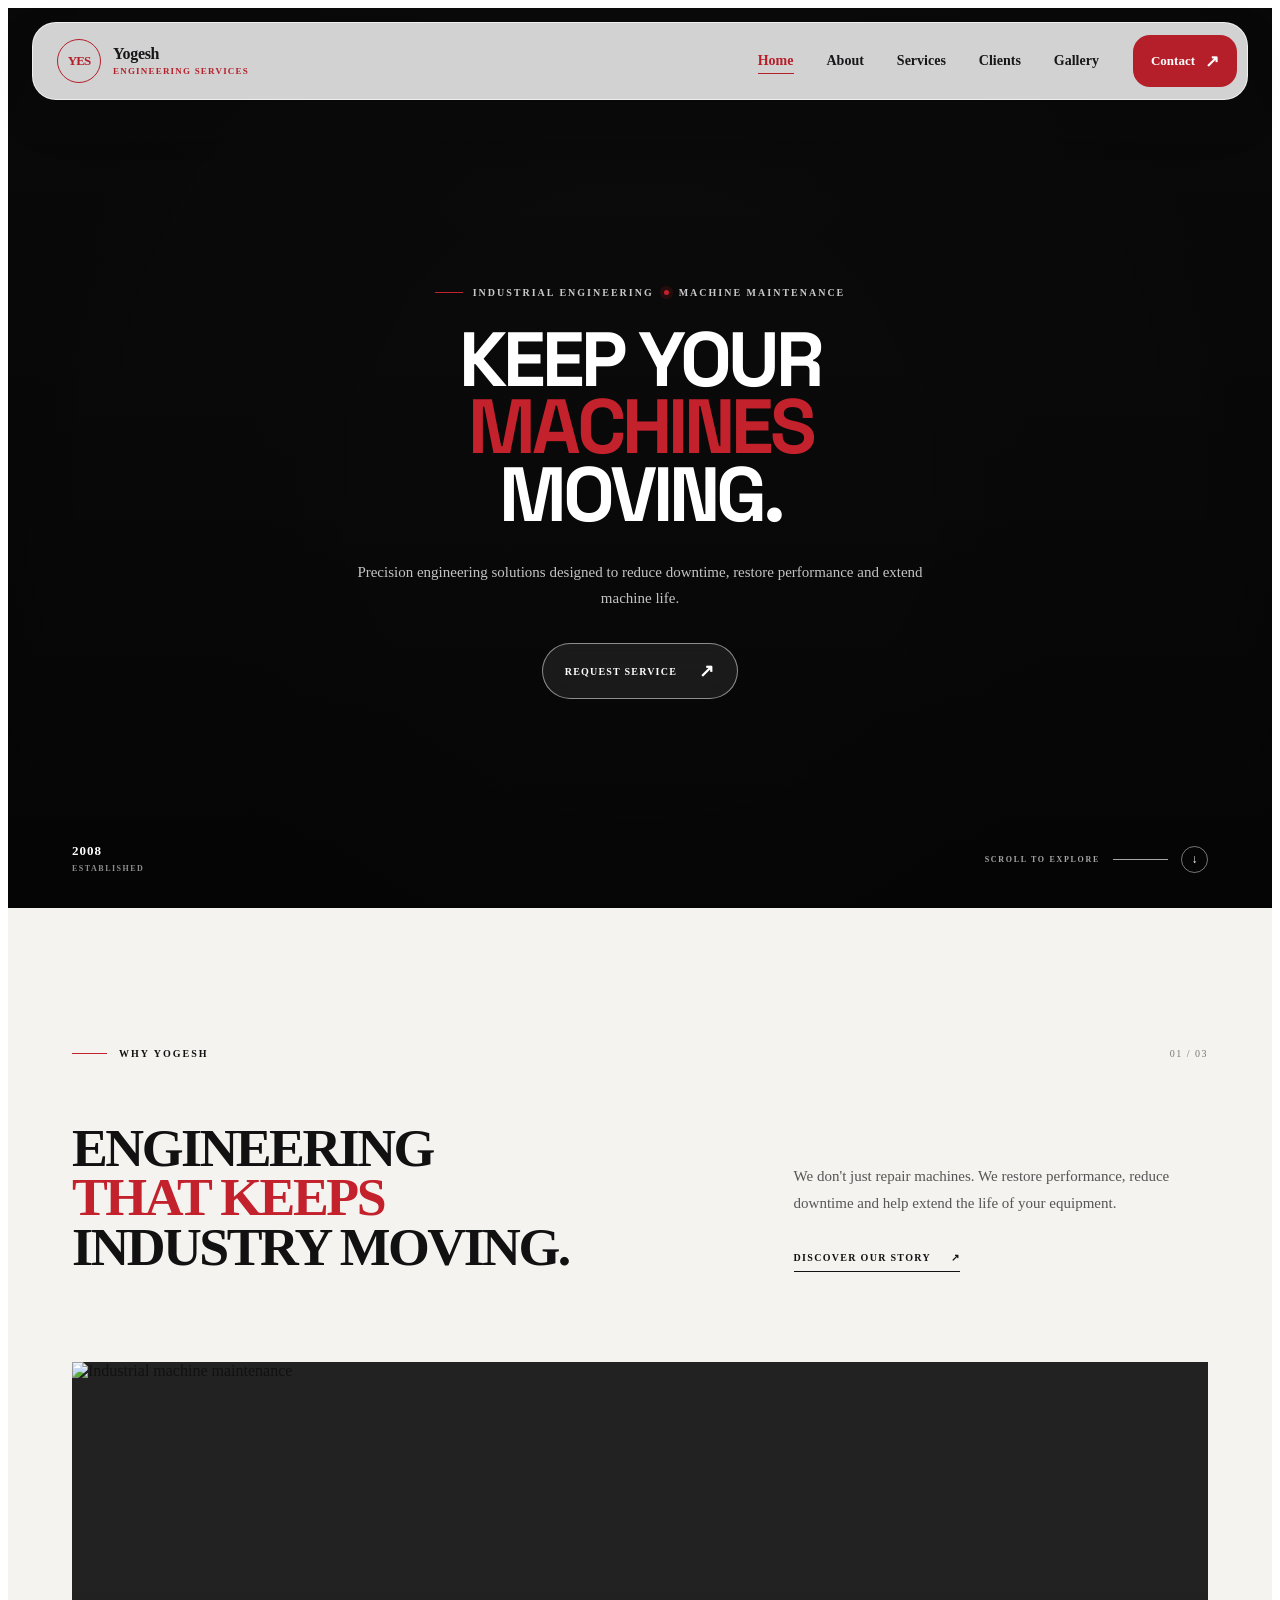
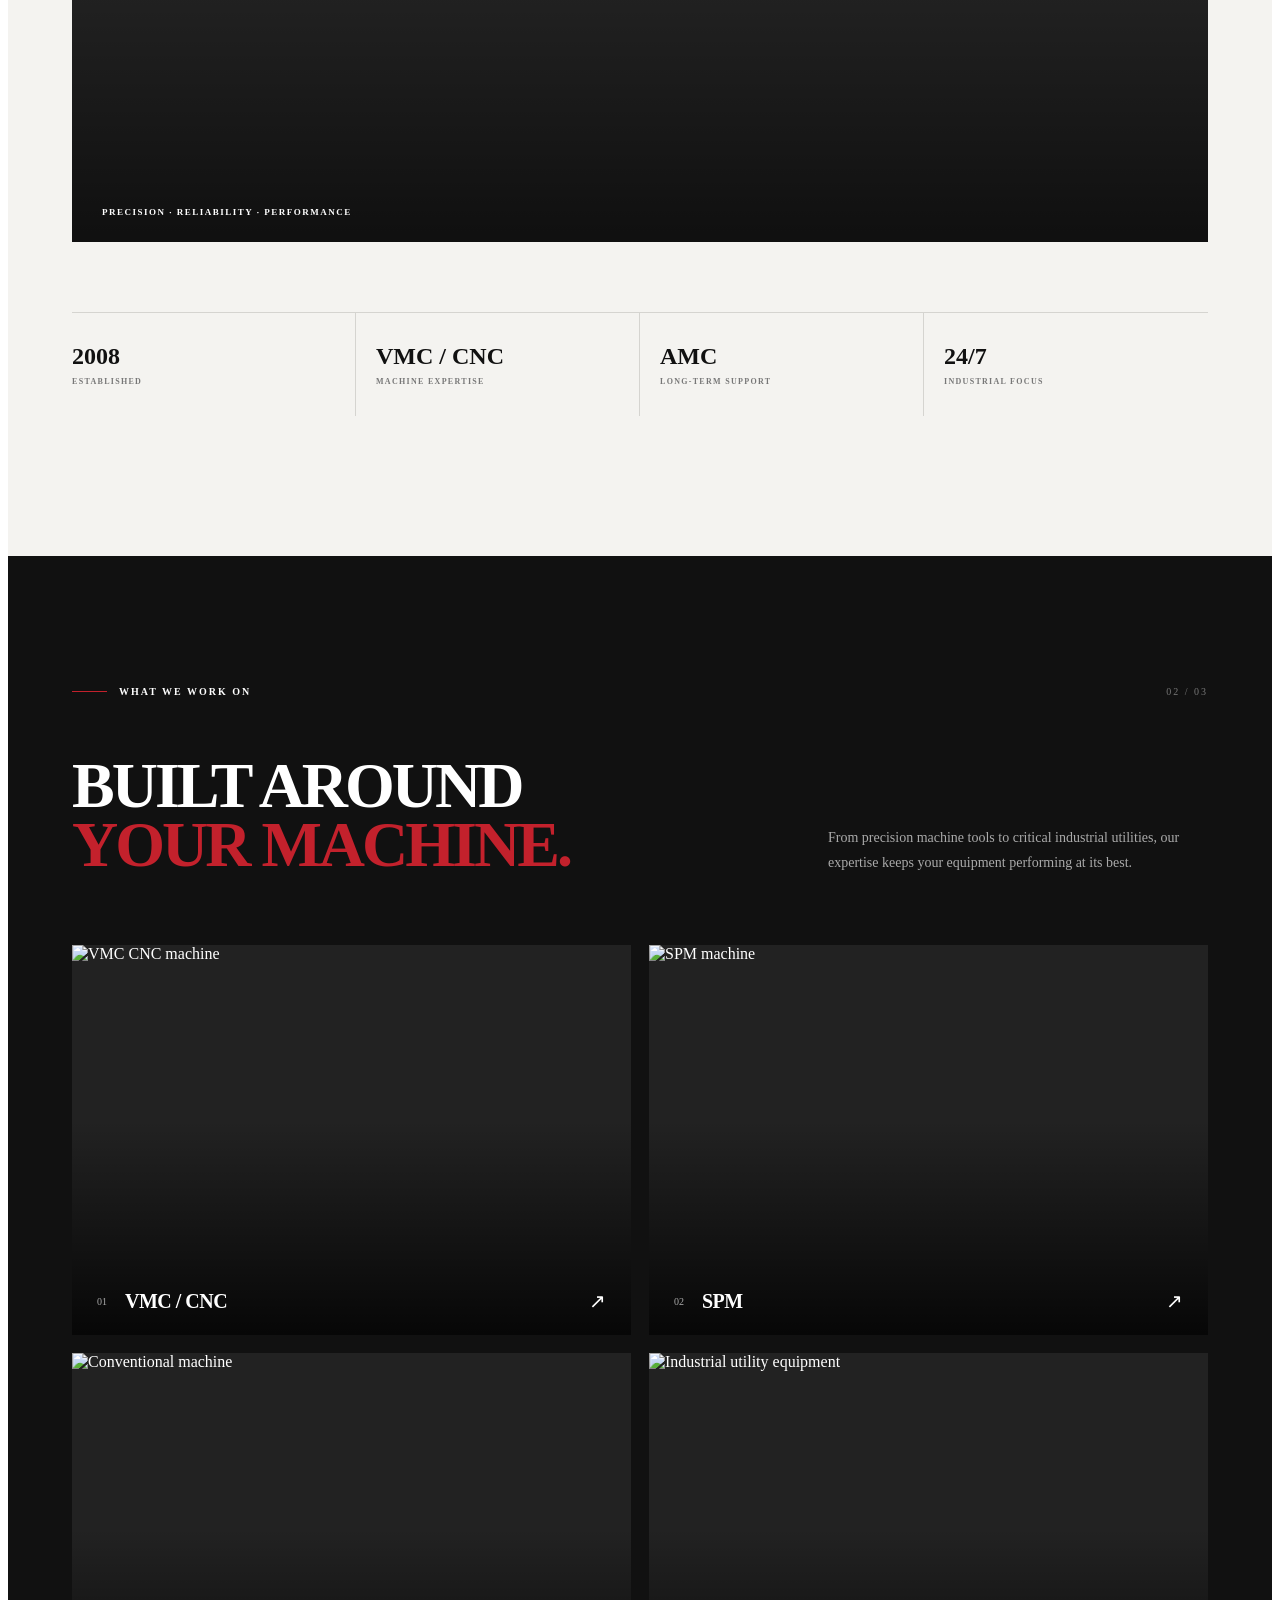
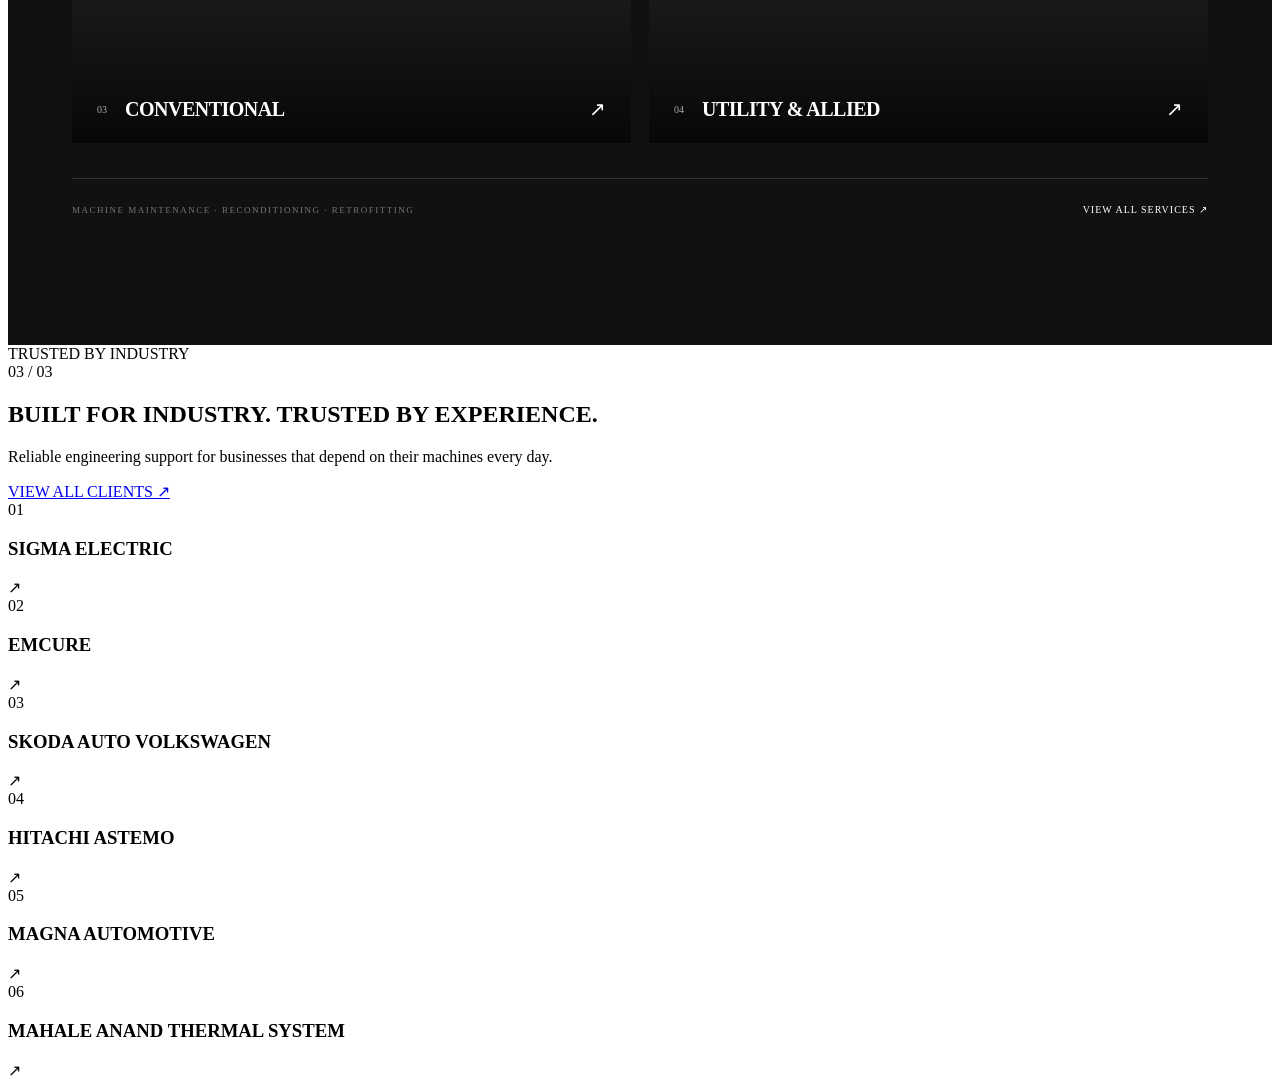
==== commit a58add6e: "Update index.html" ====
--- a/index.html
+++ b/index.html
@@ -619,6 +619,139 @@
 
 </section>
 
+           <!-- =====================================================
+     CLIENT TRUST SECTION
+===================================================== -->
+
+<section class="client-trust">
+
+    <div class="client-container">
+
+        <!-- HEADER -->
+
+        <div class="client-header">
+
+            <div class="client-label">
+                <span></span>
+                TRUSTED BY INDUSTRY
+            </div>
+
+            <div class="client-number">
+                03 / 03
+            </div>
+
+        </div>
+
+
+        <!-- MAIN -->
+
+        <div class="client-main">
+
+            <div class="client-title">
+
+                <h2>
+                    BUILT FOR
+                    <span>INDUSTRY.</span>
+                    TRUSTED BY
+                    EXPERIENCE.
+                </h2>
+
+            </div>
+
+
+            <div class="client-copy">
+
+                <p>
+                    Reliable engineering support for
+                    businesses that depend on their
+                    machines every day.
+                </p>
+
+                <a href="clients.html">
+                    VIEW ALL CLIENTS
+                    <span>↗</span>
+                </a>
+
+            </div>
+
+        </div>
+
+
+        <!-- CLIENT LIST -->
+
+        <div class="client-list">
+
+            <div class="client-row">
+
+                <span>01</span>
+
+                <h3>SIGMA ELECTRIC</h3>
+
+                <span class="client-arrow">↗</span>
+
+            </div>
+
+
+            <div class="client-row">
+
+                <span>02</span>
+
+                <h3>EMCURE</h3>
+
+                <span class="client-arrow">↗</span>
+
+            </div>
+
+
+            <div class="client-row">
+
+                <span>03</span>
+
+                <h3>SKODA AUTO VOLKSWAGEN</h3>
+
+                <span class="client-arrow">↗</span>
+
+            </div>
+
+
+            <div class="client-row">
+
+                <span>04</span>
+
+                <h3>HITACHI ASTEMO</h3>
+
+                <span class="client-arrow">↗</span>
+
+            </div>
+
+
+            <div class="client-row">
+
+                <span>05</span>
+
+                <h3>MAGNA AUTOMOTIVE</h3>
+
+                <span class="client-arrow">↗</span>
+
+            </div>
+
+
+            <div class="client-row">
+
+                <span>06</span>
+
+                <h3>MAHALE ANAND THERMAL SYSTEM</h3>
+
+                <span class="client-arrow">↗</span>
+
+            </div>
+
+        </div>
+
+    </div>
+
+</section>
+
 
     <!-- More home sections will come here -->
 
--- a/css/home.css
+++ b/css/home.css
@@ -1206,3 +1206,441 @@
     }
 
 }
+
+
+/* =========================================================
+   MACHINE SHOWCASE
+========================================================= */
+
+.machine-showcase {
+
+    padding: 130px 5vw;
+
+    background: #111;
+
+    color: #fff;
+
+}
+
+
+.machine-container {
+
+    max-width: 1400px;
+
+    margin: 0 auto;
+
+}
+
+
+/* =========================================================
+   HEADER
+========================================================= */
+
+.machine-header {
+
+    display: flex;
+
+    justify-content: space-between;
+
+    align-items: center;
+
+    margin-bottom: 60px;
+
+}
+
+
+.machine-label {
+
+    display: flex;
+
+    align-items: center;
+
+    gap: 12px;
+
+    font-size: 10px;
+
+    letter-spacing: 2px;
+
+    font-weight: 600;
+
+}
+
+
+.machine-label span {
+
+    width: 35px;
+
+    height: 1px;
+
+    background: #c3212c;
+
+}
+
+
+.machine-number {
+
+    color: #777;
+
+    font-size: 10px;
+
+    letter-spacing: 2px;
+
+}
+
+
+/* =========================================================
+   INTRO
+========================================================= */
+
+.machine-intro {
+
+    display: flex;
+
+    justify-content: space-between;
+
+    align-items: end;
+
+    gap: 50px;
+
+    margin-bottom: 70px;
+
+}
+
+
+.machine-intro h2 {
+
+    margin: 0;
+
+    max-width: 650px;
+
+    font-size: clamp(42px, 5vw, 70px);
+
+    line-height: .92;
+
+    letter-spacing: -3px;
+
+}
+
+
+.machine-intro h2 span {
+
+    display: block;
+
+    color: #c3212c;
+
+}
+
+
+.machine-intro p {
+
+    max-width: 380px;
+
+    margin: 0;
+
+    color: #aaa;
+
+    font-size: 14px;
+
+    line-height: 1.8;
+
+}
+
+
+/* =========================================================
+   GRID
+========================================================= */
+
+.machine-grid {
+
+    display: grid;
+
+    grid-template-columns:
+        1fr 1fr;
+
+    gap: 18px;
+
+}
+
+
+/* =========================================================
+   CARD
+========================================================= */
+
+.machine-card {
+
+    position: relative;
+
+    display: block;
+
+    text-decoration: none;
+
+    color: #fff;
+
+    overflow: hidden;
+
+}
+
+
+.machine-image {
+
+    position: relative;
+
+    height: 390px;
+
+    overflow: hidden;
+
+    background: #222;
+
+}
+
+
+.machine-image img {
+
+    width: 100%;
+
+    height: 100%;
+
+    object-fit: cover;
+
+    transition:
+        transform .8s cubic-bezier(.2,.7,.2,1);
+
+}
+
+
+.machine-card:hover img {
+
+    transform: scale(1.06);
+
+}
+
+
+.machine-overlay {
+
+    position: absolute;
+
+    inset: 0;
+
+    background:
+        linear-gradient(
+            180deg,
+            transparent 45%,
+            rgba(0,0,0,.8)
+        );
+
+}
+
+
+/* =========================================================
+   CARD INFO
+========================================================= */
+
+.machine-info {
+
+    position: absolute;
+
+    left: 25px;
+
+    right: 25px;
+
+    bottom: 22px;
+
+    display: flex;
+
+    align-items: center;
+
+    gap: 18px;
+
+}
+
+
+.machine-info span {
+
+    color: #aaa;
+
+    font-size: 10px;
+
+}
+
+
+.machine-info h3 {
+
+    margin: 0;
+
+    font-size: 20px;
+
+    letter-spacing: -.5px;
+
+}
+
+
+.machine-info b {
+
+    margin-left: auto;
+
+    font-size: 20px;
+
+    font-weight: 400;
+
+    transition:
+        transform .3s ease;
+
+}
+
+
+.machine-card:hover .machine-info b {
+
+    transform:
+        translate(5px, -5px);
+
+}
+
+
+/* =========================================================
+   BOTTOM
+========================================================= */
+
+.machine-bottom {
+
+    display: flex;
+
+    justify-content: space-between;
+
+    align-items: center;
+
+    margin-top: 35px;
+
+    padding-top: 25px;
+
+    border-top:
+        1px solid #333;
+
+}
+
+
+.machine-bottom span {
+
+    color: #777;
+
+    font-size: 9px;
+
+    letter-spacing: 1.5px;
+
+}
+
+
+.machine-bottom a {
+
+    color: #fff;
+
+    text-decoration: none;
+
+    font-size: 10px;
+
+    letter-spacing: 1px;
+
+}
+
+
+.machine-bottom a:hover {
+
+    color: #c3212c;
+
+}
+
+
+/* =========================================================
+   MOBILE
+========================================================= */
+
+@media (max-width: 700px) {
+
+    .machine-showcase {
+
+        padding: 90px 20px;
+
+    }
+
+
+    .machine-header {
+
+        margin-bottom: 40px;
+
+    }
+
+
+    .machine-intro {
+
+        display: block;
+
+        margin-bottom: 45px;
+
+    }
+
+
+    .machine-intro h2 {
+
+        font-size: 42px;
+
+        letter-spacing: -2px;
+
+    }
+
+
+    .machine-intro p {
+
+        margin-top: 25px;
+
+        font-size: 13px;
+
+    }
+
+
+    .machine-grid {
+
+        grid-template-columns: 1fr;
+
+        gap: 14px;
+
+    }
+
+
+    .machine-image {
+
+        height: 300px;
+
+    }
+
+
+    .machine-info h3 {
+
+        font-size: 18px;
+
+    }
+
+
+    .machine-bottom {
+
+        display: block;
+
+    }
+
+
+    .machine-bottom span {
+
+        display: block;
+
+        line-height: 1.6;
+
+    }
+
+
+    .machine-bottom a {
+
+        display: inline-block;
+
+        margin-top: 20px;
+
+    }
+
+}
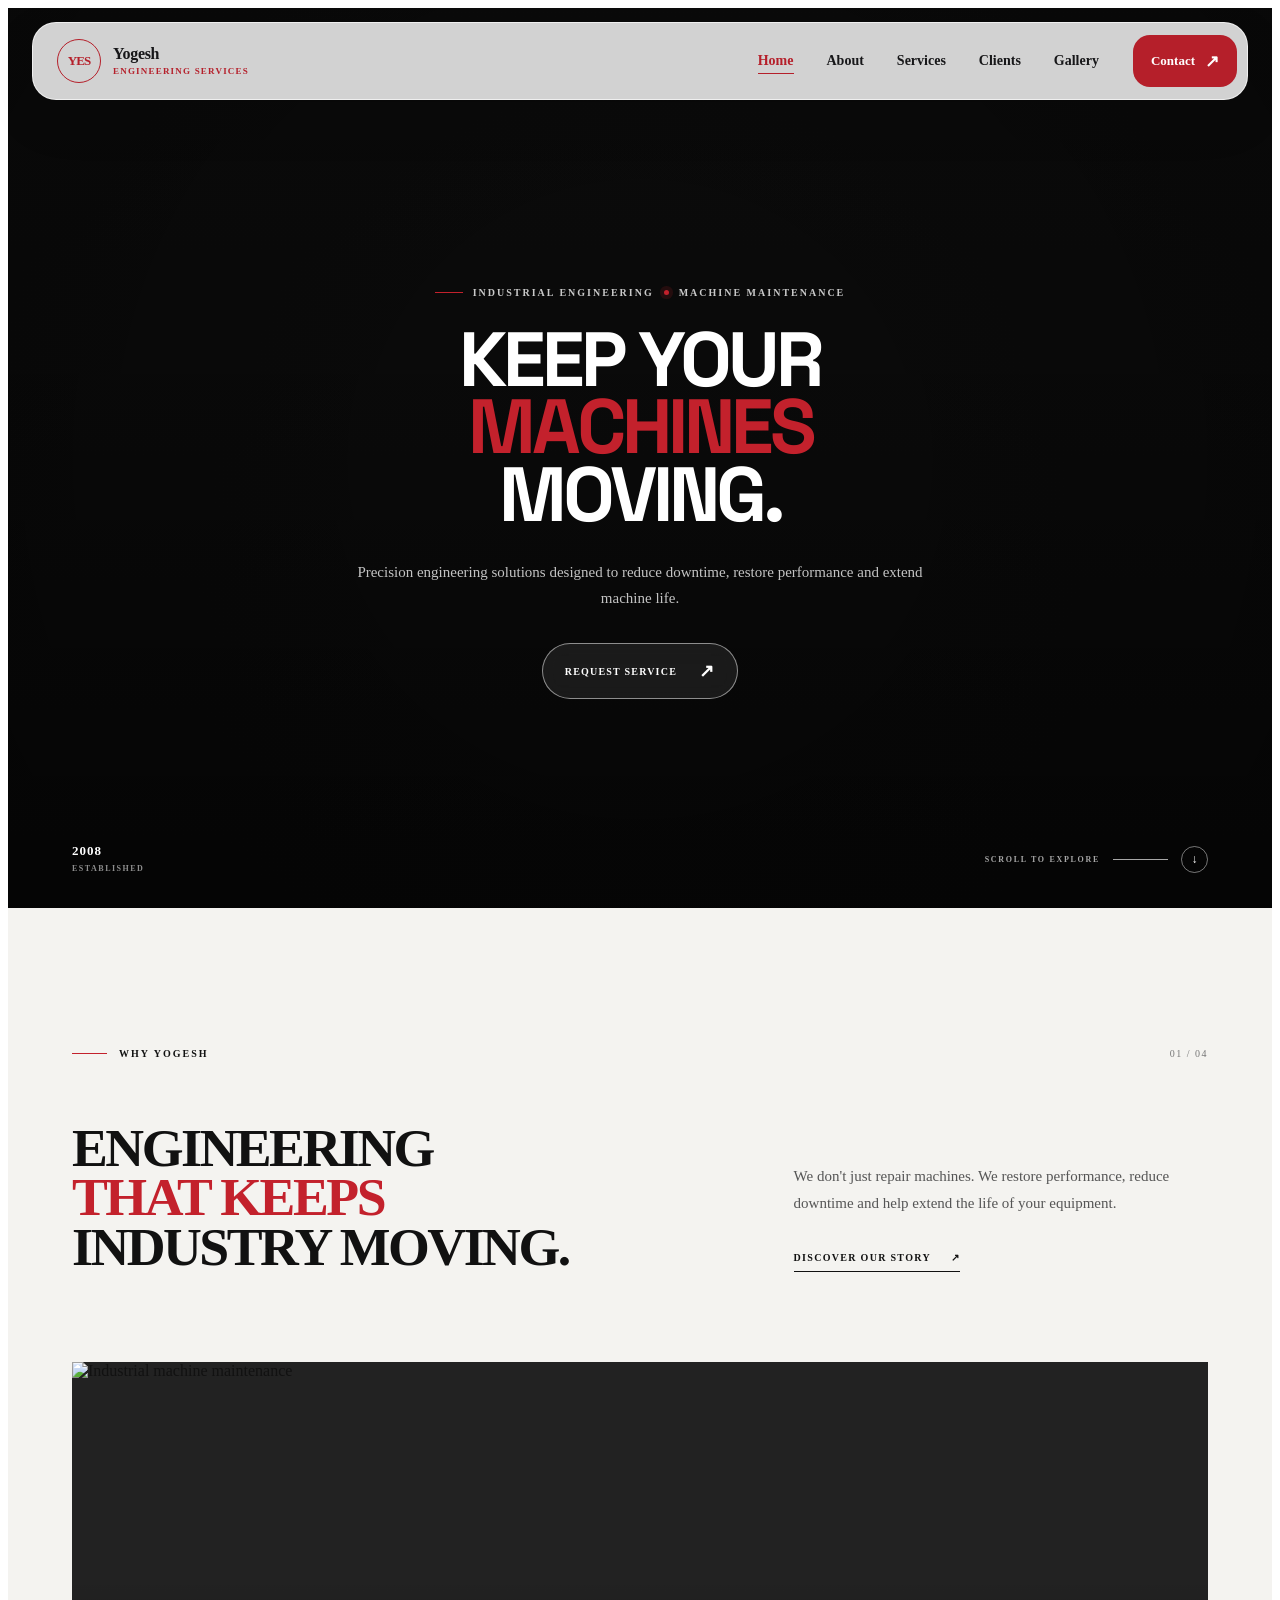
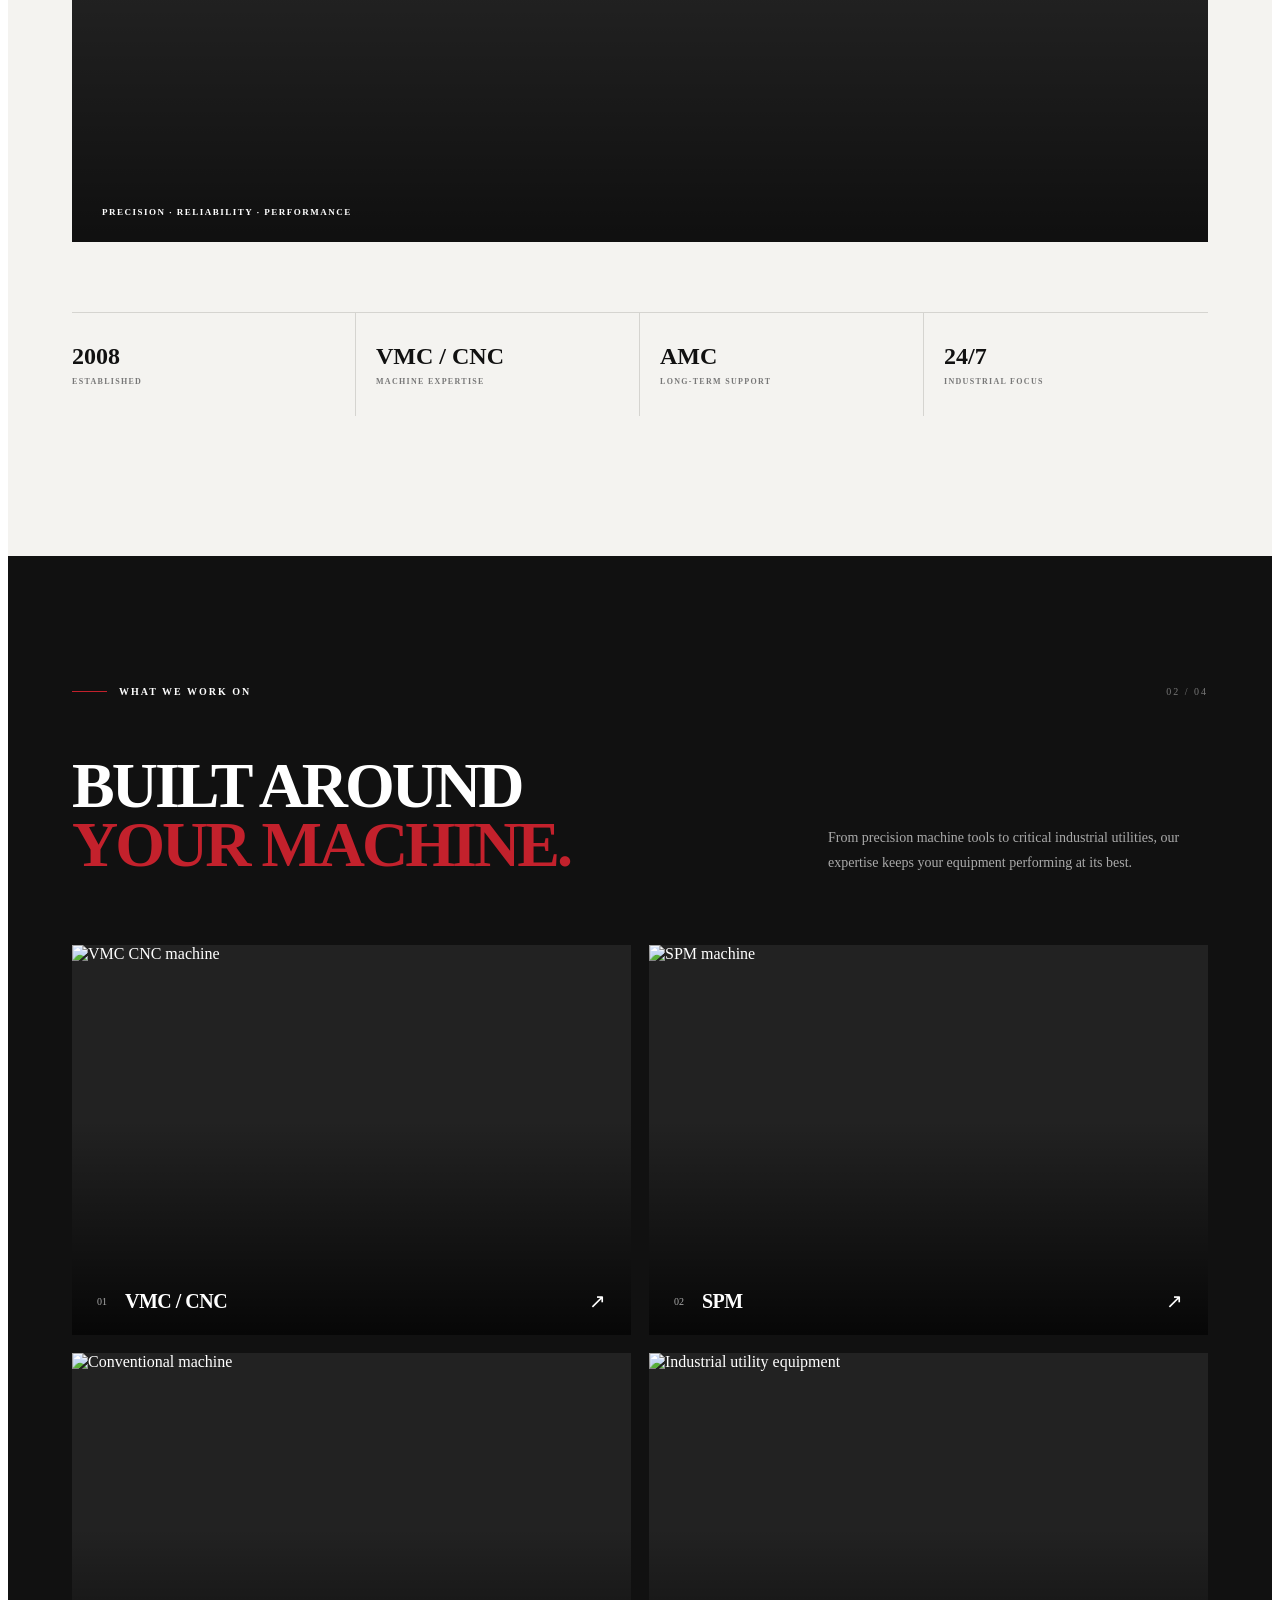
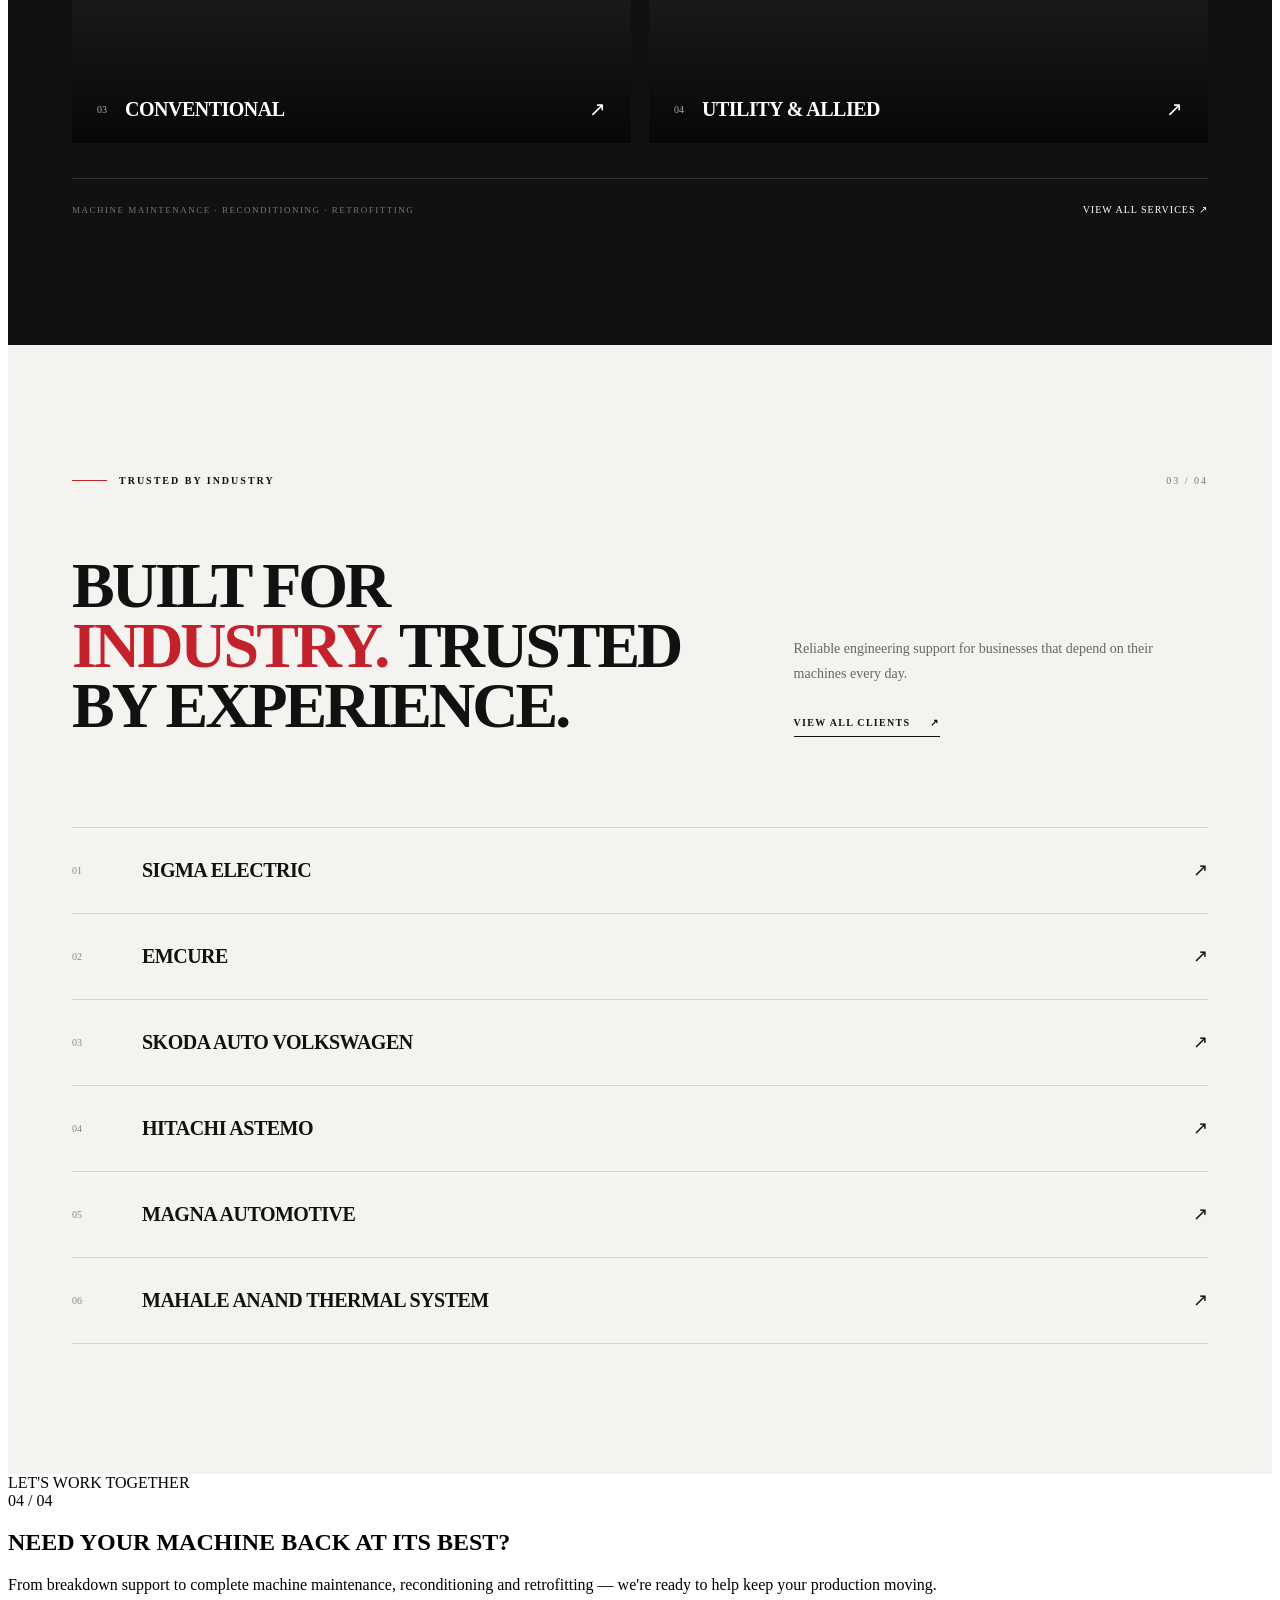
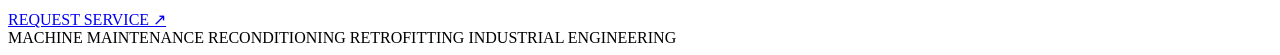
==== commit 68b615d5: "Update index.html" ====
--- a/index.html
+++ b/index.html
@@ -329,7 +329,7 @@
             </div>
 
             <div class="why-number">
-                01 / 03
+                01 / 04
             </div>
 
         </div>
@@ -458,7 +458,7 @@
             </div>
 
             <div class="machine-number">
-                02 / 03
+                02 / 04
             </div>
 
         </div>
@@ -637,7 +637,7 @@
             </div>
 
             <div class="client-number">
-                03 / 03
+                03 / 04
             </div>
 
         </div>
@@ -758,39 +758,76 @@
 </main>
 
 
-        <!-- TRUST / STATS -->
-        <section class="stats-section">
-        </section>
-
-
-        <!-- ABOUT PREVIEW -->
-        <section class="about-preview">
-        </section>
-
-
-        <!-- SERVICES PREVIEW -->
-        <section class="services-preview">
-        </section>
-
-
-        <!-- ENGINEERING EXPERTISE -->
-        <section class="expertise-section">
-        </section>
-
-
-        <!-- CLIENTS PREVIEW -->
-        <section class="clients-preview">
-        </section>
-
-
-        <!-- GALLERY PREVIEW -->
-        <section class="gallery-preview">
-        </section>
-
+        
 
         <!-- FINAL CTA -->
-        <section class="final-cta">
-        </section>
+       <!-- =====================================================
+     FINAL CTA
+===================================================== -->
+
+<section class="final-cta">
+
+    <div class="final-cta-container">
+
+        <div class="final-cta-top">
+
+            <div class="final-cta-label">
+                <span></span>
+                LET'S WORK TOGETHER
+            </div>
+
+            <div class="final-cta-number">
+                04 / 04
+            </div>
+
+        </div>
+
+
+        <div class="final-cta-content">
+
+            <h2>
+                NEED YOUR MACHINE
+                <span>BACK AT ITS BEST?</span>
+            </h2>
+
+            <p>
+                From breakdown support to complete
+                machine maintenance, reconditioning
+                and retrofitting — we're ready to help
+                keep your production moving.
+            </p>
+
+            <a href="contact.html" class="final-cta-button">
+                REQUEST SERVICE
+                <span>↗</span>
+            </a>
+
+        </div>
+
+
+        <div class="final-cta-bottom">
+
+            <span>
+                MACHINE MAINTENANCE
+            </span>
+
+            <span>
+                RECONDITIONING
+            </span>
+
+            <span>
+                RETROFITTING
+            </span>
+
+            <span>
+                INDUSTRIAL ENGINEERING
+            </span>
+
+        </div>
+
+    </div>
+
+</section>
 
     </main>
 
--- a/css/home.css
+++ b/css/home.css
@@ -1644,3 +1644,354 @@
     }
 
 }
+
+/* =========================================================
+   CLIENT TRUST
+========================================================= */
+
+.client-trust {
+
+    padding: 130px 5vw;
+
+    background: #f4f3f0;
+
+    color: #111;
+
+}
+
+
+.client-container {
+
+    max-width: 1400px;
+
+    margin: 0 auto;
+
+}
+
+
+/* =========================================================
+   HEADER
+========================================================= */
+
+.client-header {
+
+    display: flex;
+
+    justify-content: space-between;
+
+    align-items: center;
+
+    margin-bottom: 70px;
+
+}
+
+
+.client-label {
+
+    display: flex;
+
+    align-items: center;
+
+    gap: 12px;
+
+    font-size: 10px;
+
+    font-weight: 600;
+
+    letter-spacing: 2px;
+
+}
+
+
+.client-label span {
+
+    width: 35px;
+
+    height: 1px;
+
+    background: #c3212c;
+
+}
+
+
+.client-number {
+
+    color: #777;
+
+    font-size: 10px;
+
+    letter-spacing: 2px;
+
+}
+
+
+/* =========================================================
+   MAIN
+========================================================= */
+
+.client-main {
+
+    display: grid;
+
+    grid-template-columns:
+        1.2fr
+        .8fr;
+
+    gap: 100px;
+
+    align-items: end;
+
+    margin-bottom: 90px;
+
+}
+
+
+.client-title h2 {
+
+    margin: 0;
+
+    max-width: 700px;
+
+    font-size:
+        clamp(36px, 5vw, 70px);
+
+    line-height: .94;
+
+    letter-spacing: -3px;
+
+}
+
+
+.client-title h2 span {
+
+    color: #c3212c;
+
+}
+
+
+.client-copy {
+
+    max-width: 380px;
+
+}
+
+
+.client-copy p {
+
+    margin: 0;
+
+    color: #666;
+
+    font-size: 14px;
+
+    line-height: 1.8;
+
+}
+
+
+.client-copy a {
+
+    display: inline-flex;
+
+    align-items: center;
+
+    gap: 20px;
+
+    margin-top: 30px;
+
+    padding-bottom: 8px;
+
+    border-bottom:
+        1px solid #111;
+
+    color: #111;
+
+    text-decoration: none;
+
+    font-size: 10px;
+
+    font-weight: 700;
+
+    letter-spacing: 1.3px;
+
+}
+
+
+.client-copy a:hover {
+
+    color: #c3212c;
+
+}
+
+
+/* =========================================================
+   CLIENT ROWS
+========================================================= */
+
+.client-list {
+
+    border-top:
+        1px solid #d4d3cf;
+
+}
+
+
+.client-row {
+
+    display: grid;
+
+    grid-template-columns:
+        70px
+        1fr
+        40px;
+
+    align-items: center;
+
+    min-height: 85px;
+
+    border-bottom:
+        1px solid #d4d3cf;
+
+    transition:
+        padding .35s ease,
+        background .35s ease;
+
+}
+
+
+.client-row > span:first-child {
+
+    color: #888;
+
+    font-size: 10px;
+
+}
+
+
+.client-row h3 {
+
+    margin: 0;
+
+    font-size: 20px;
+
+    font-weight: 600;
+
+    letter-spacing: -.5px;
+
+}
+
+
+.client-arrow {
+
+    text-align: right;
+
+    font-size: 18px;
+
+    transition:
+        transform .3s ease;
+
+}
+
+
+.client-row:hover {
+
+    padding-left: 15px;
+
+}
+
+
+.client-row:hover .client-arrow {
+
+    transform:
+        translate(5px, -5px);
+
+}
+
+
+.client-row:hover h3 {
+
+    color: #c3212c;
+
+}
+
+
+/* =========================================================
+   MOBILE
+========================================================= */
+
+@media (max-width: 700px) {
+
+    .client-trust {
+
+        padding: 90px 20px;
+
+    }
+
+
+    .client-header {
+
+        margin-bottom: 50px;
+
+    }
+
+
+    .client-main {
+
+        display: block;
+
+        margin-bottom: 60px;
+
+    }
+
+
+    .client-title h2 {
+
+        font-size: 35px;
+
+        letter-spacing: -2px;
+
+    }
+
+
+    .client-copy {
+
+        margin-top: 30px;
+
+    }
+
+
+    .client-copy p {
+
+        font-size: 13px;
+
+    }
+
+
+    .client-row {
+
+        grid-template-columns:
+            35px
+            1fr
+            25px;
+
+        min-height: 75px;
+
+    }
+
+
+    .client-row h3 {
+
+        font-size: 14px;
+
+        line-height: 1.2;
+
+    }
+
+
+    .client-arrow {
+
+        font-size: 16px;
+
+    }
+
+}
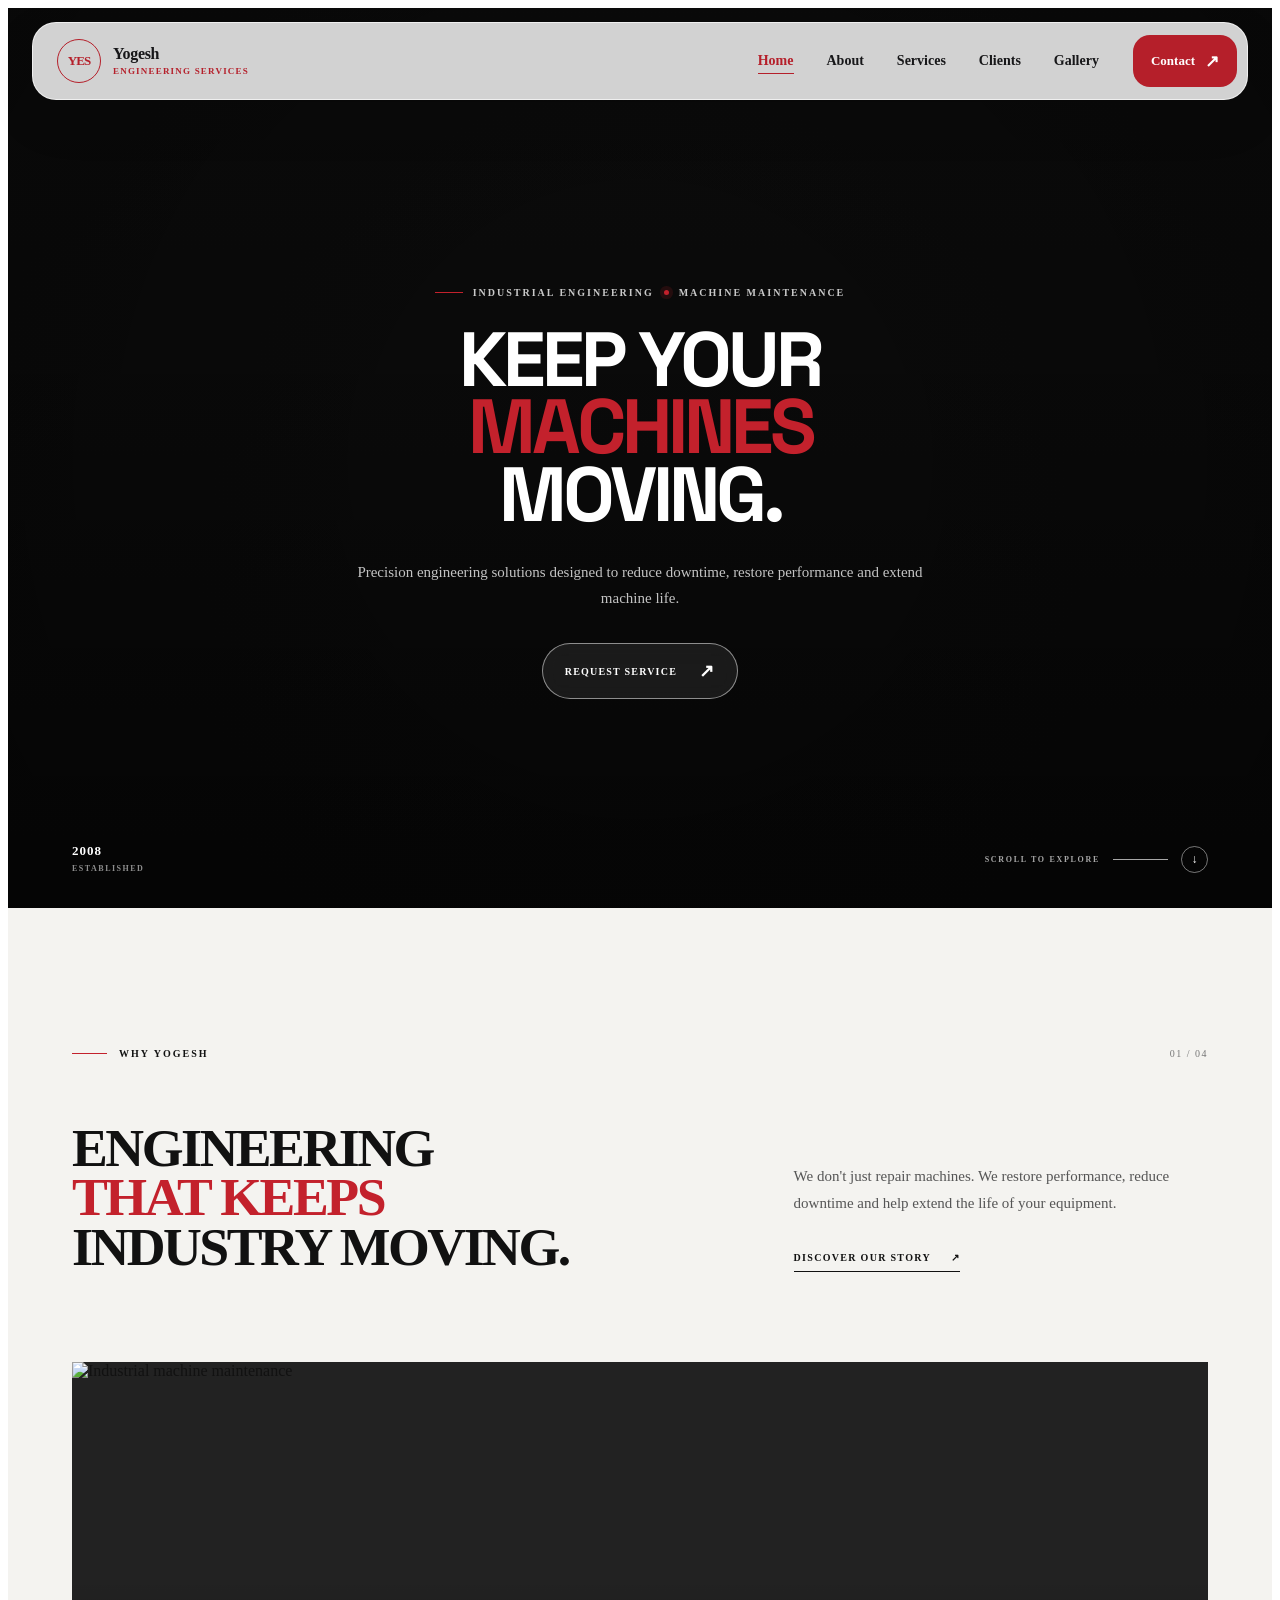
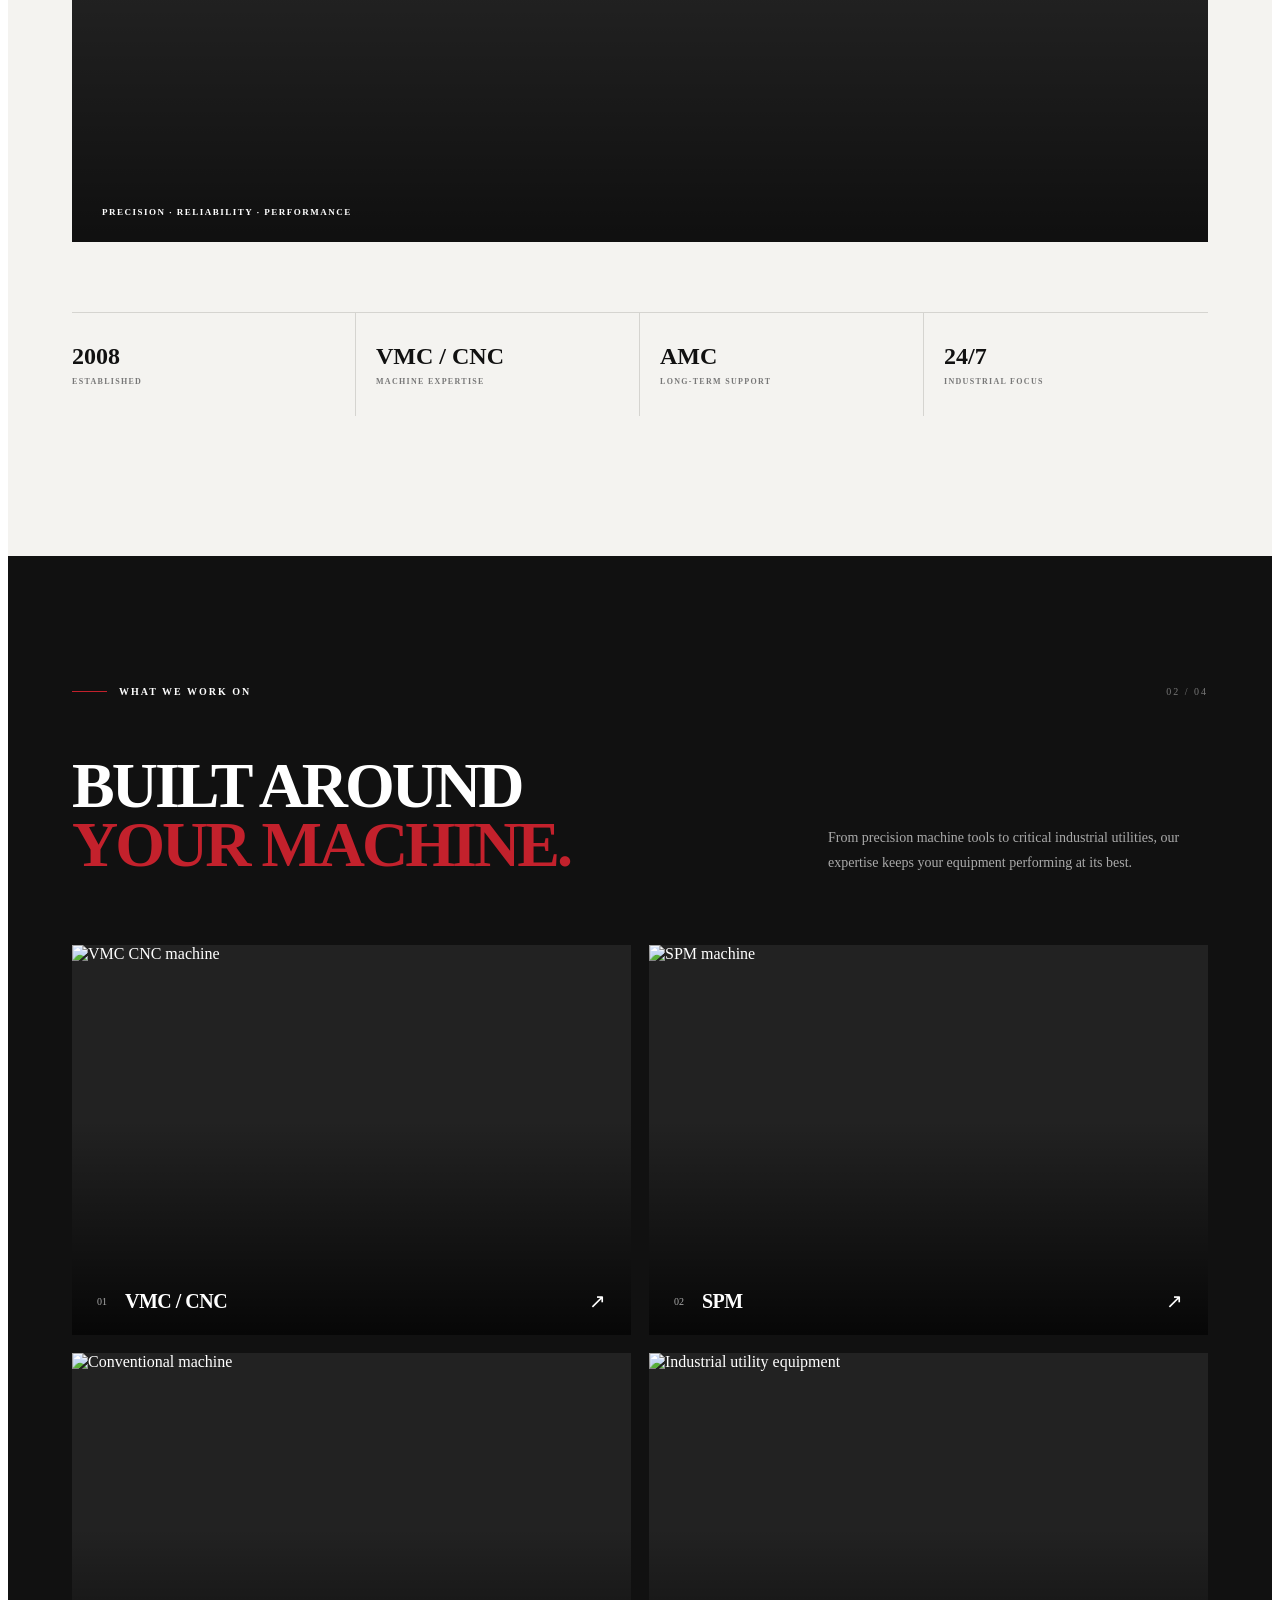
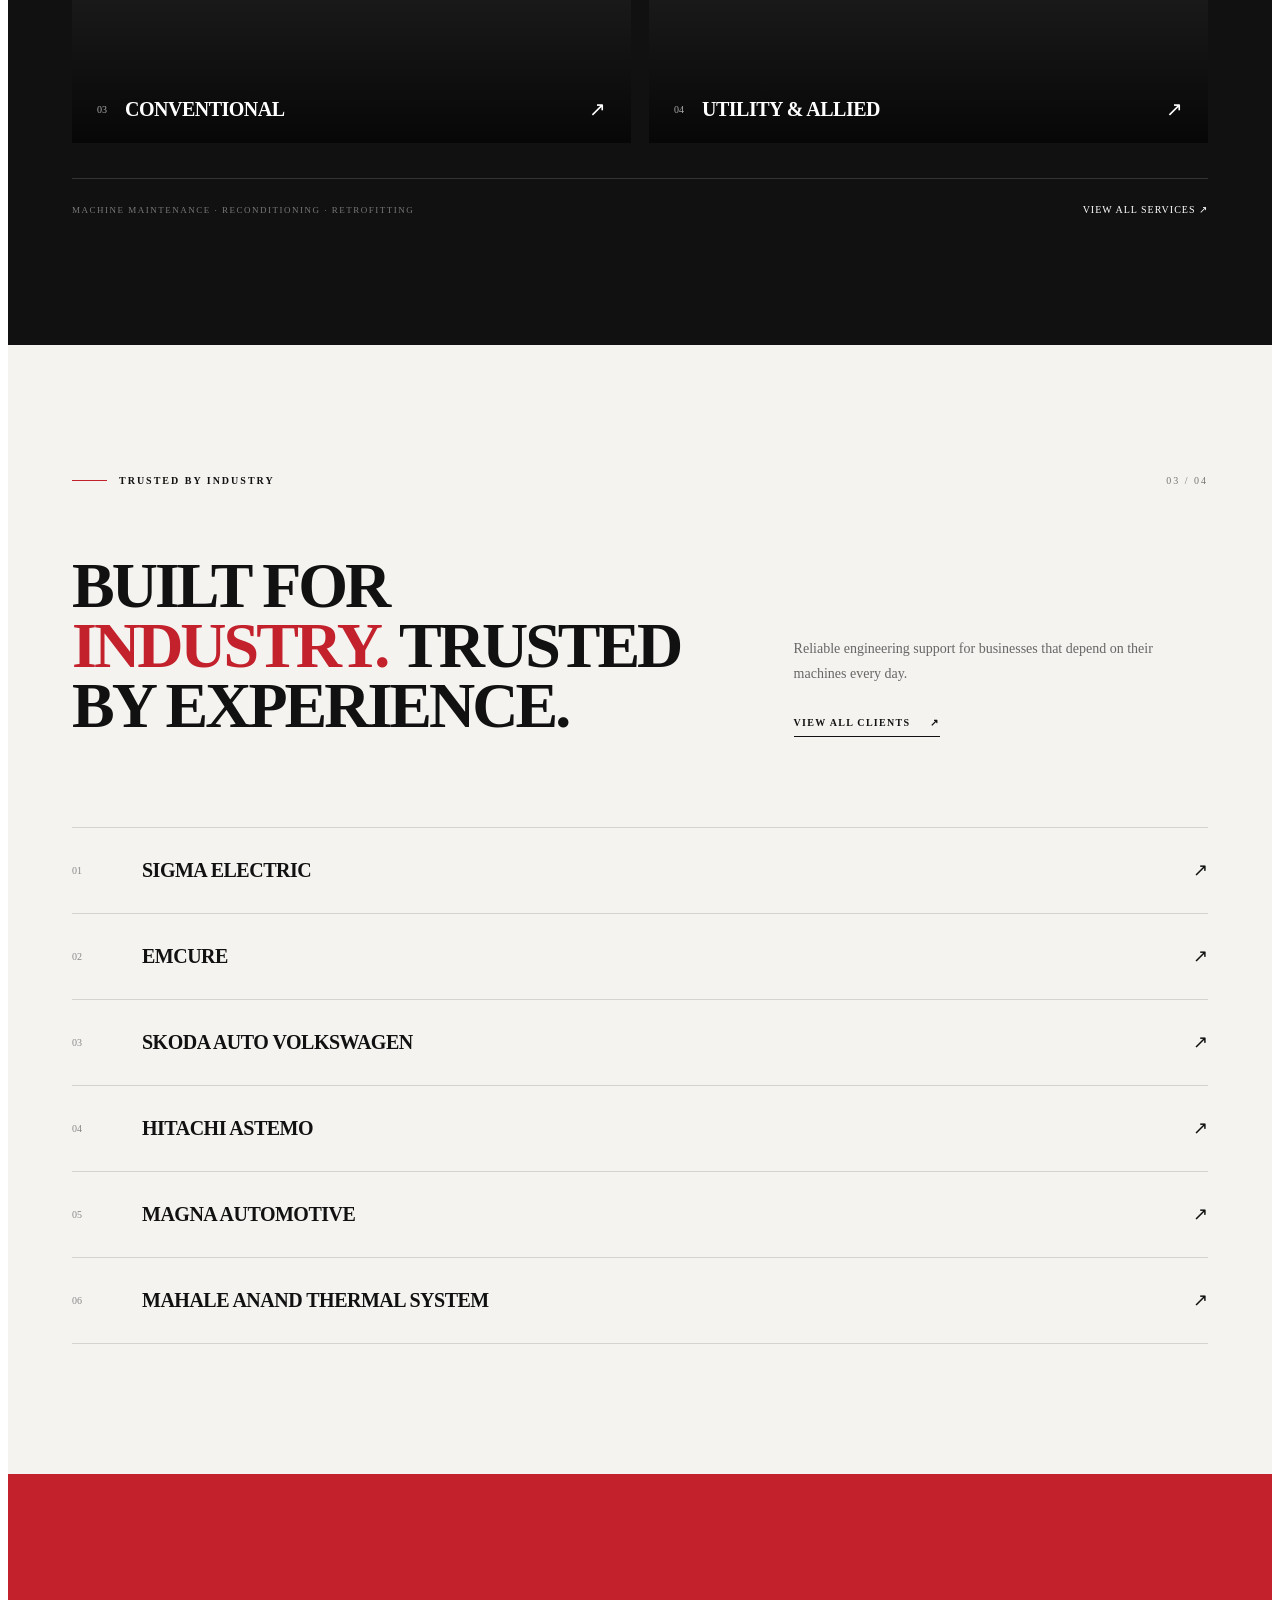
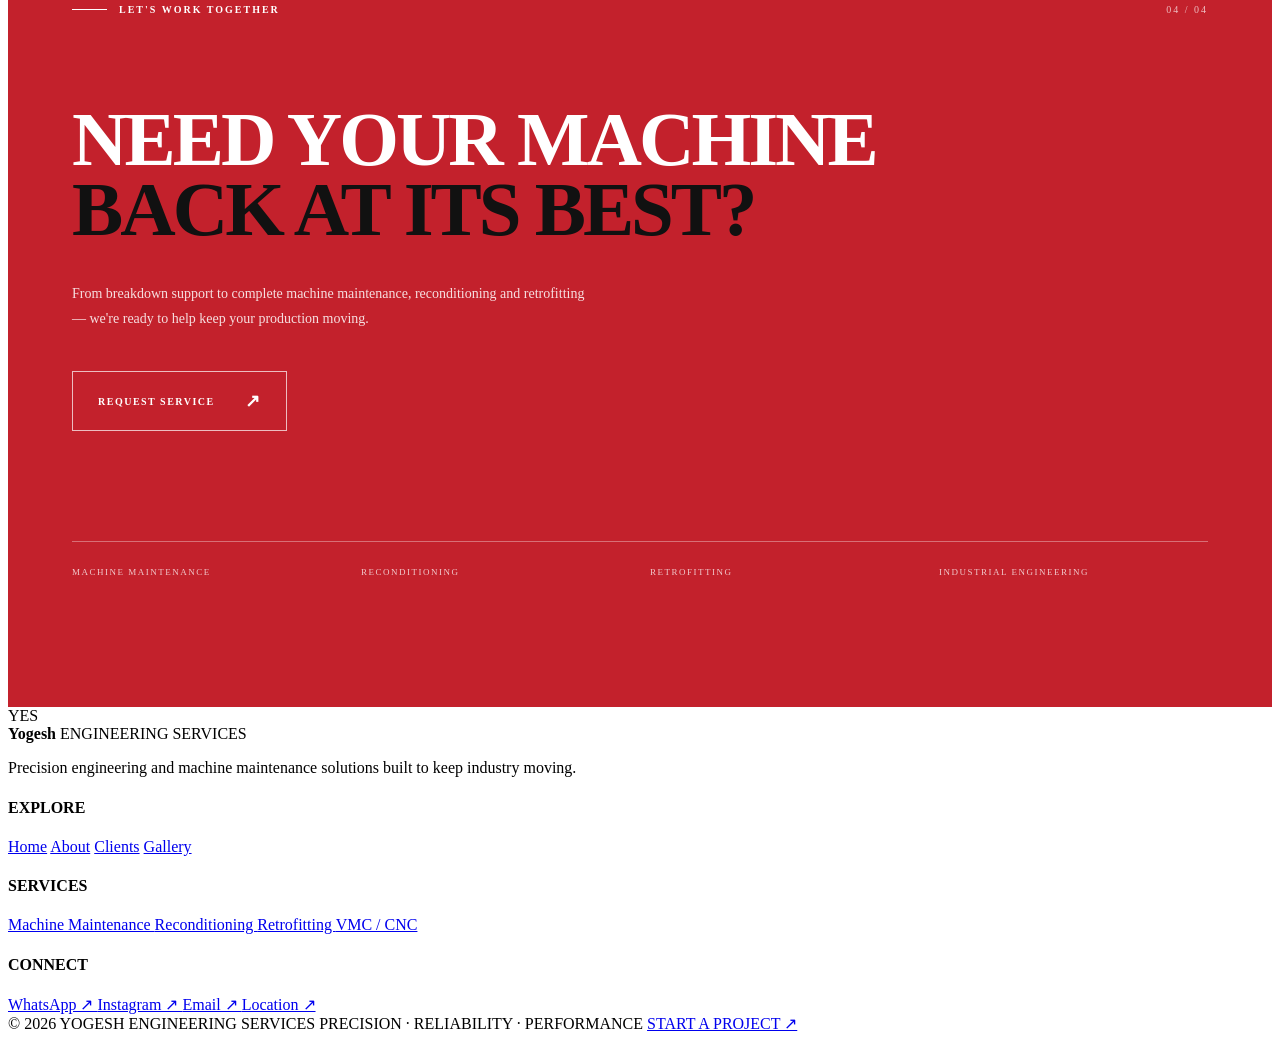
==== commit 36075aef: "Update index.html" ====
--- a/index.html
+++ b/index.html
@@ -828,6 +828,137 @@
     </div>
 
 </section>
+        <!-- =====================================================
+     FOOTER
+===================================================== -->
+
+<footer class="site-footer">
+
+    <div class="footer-container">
+
+        <!-- TOP -->
+
+        <div class="footer-top">
+
+            <div class="footer-brand">
+
+                <div class="footer-logo">
+                    YES
+                </div>
+
+                <div class="footer-brand-name">
+                    <strong>Yogesh</strong>
+                    <span>ENGINEERING SERVICES</span>
+                </div>
+
+            </div>
+
+
+            <p class="footer-tagline">
+                Precision engineering and machine
+                maintenance solutions built to keep
+                industry moving.
+            </p>
+
+        </div>
+
+
+        <!-- LINKS -->
+
+        <div class="footer-links">
+
+
+            <!-- EXPLORE -->
+
+            <div class="footer-column">
+
+                <h4>EXPLORE</h4>
+
+                <a href="index.html">Home</a>
+
+                <a href="about.html">About</a>
+
+                <a href="clients.html">Clients</a>
+
+                <a href="gallery.html">Gallery</a>
+
+            </div>
+
+
+            <!-- SERVICES -->
+
+            <div class="footer-column">
+
+                <h4>SERVICES</h4>
+
+                <a href="services.html">
+                    Machine Maintenance
+                </a>
+
+                <a href="services.html">
+                    Reconditioning
+                </a>
+
+                <a href="services.html">
+                    Retrofitting
+                </a>
+
+                <a href="services.html">
+                    VMC / CNC
+                </a>
+
+            </div>
+
+
+            <!-- CONNECT -->
+
+            <div class="footer-column">
+
+                <h4>CONNECT</h4>
+
+                <a href="#">
+                    WhatsApp ↗
+                </a>
+
+                <a href="#">
+                    Instagram ↗
+                </a>
+
+                <a href="contact.html">
+                    Email ↗
+                </a>
+
+                <a href="contact.html">
+                    Location ↗
+                </a>
+
+            </div>
+
+
+        </div>
+
+
+        <!-- BOTTOM -->
+
+        <div class="footer-bottom">
+
+            <span>
+                © 2026 YOGESH ENGINEERING SERVICES
+            </span>
+
+            <span>
+                PRECISION · RELIABILITY · PERFORMANCE
+            </span>
+
+            <a href="contact.html">
+                START A PROJECT ↗
+            </a>
+
+        </div>
+
+    </div>
+
+</footer>
 
     </main>
 
--- a/css/home.css
+++ b/css/home.css
@@ -1995,3 +1995,292 @@
     }
 
 }
+
+/* =========================================================
+   FINAL CTA
+========================================================= */
+
+.final-cta {
+
+    position: relative;
+
+    padding: 130px 5vw;
+
+    background: #c3212c;
+
+    color: #fff;
+
+    overflow: hidden;
+
+}
+
+
+.final-cta-container {
+
+    max-width: 1400px;
+
+    margin: 0 auto;
+
+}
+
+
+/* =========================================================
+   TOP
+========================================================= */
+
+.final-cta-top {
+
+    display: flex;
+
+    align-items: center;
+
+    justify-content: space-between;
+
+    margin-bottom: 90px;
+
+}
+
+
+.final-cta-label {
+
+    display: flex;
+
+    align-items: center;
+
+    gap: 12px;
+
+    font-size: 10px;
+
+    font-weight: 600;
+
+    letter-spacing: 2px;
+
+}
+
+
+.final-cta-label span {
+
+    width: 35px;
+
+    height: 1px;
+
+    background: #fff;
+
+}
+
+
+.final-cta-number {
+
+    font-size: 10px;
+
+    letter-spacing: 2px;
+
+    opacity: .7;
+
+}
+
+
+/* =========================================================
+   CONTENT
+========================================================= */
+
+.final-cta-content {
+
+    max-width: 950px;
+
+}
+
+
+.final-cta-content h2 {
+
+    margin: 0;
+
+    font-size:
+        clamp(45px, 6vw, 82px);
+
+    line-height: .92;
+
+    letter-spacing: -3px;
+
+    font-weight: 700;
+
+}
+
+
+.final-cta-content h2 span {
+
+    display: block;
+
+    color: #111;
+
+}
+
+
+.final-cta-content p {
+
+    max-width: 520px;
+
+    margin: 35px 0 0;
+
+    color: rgba(255,255,255,.85);
+
+    font-size: 14px;
+
+    line-height: 1.8;
+
+}
+
+
+/* =========================================================
+   BUTTON
+========================================================= */
+
+.final-cta-button {
+
+    display: inline-flex;
+
+    align-items: center;
+
+    gap: 30px;
+
+    margin-top: 40px;
+
+    padding: 18px 25px;
+
+    border: 1px solid rgba(255,255,255,.7);
+
+    color: #fff;
+
+    text-decoration: none;
+
+    font-size: 10px;
+
+    font-weight: 700;
+
+    letter-spacing: 1.5px;
+
+    transition:
+        background .3s ease,
+        color .3s ease;
+
+}
+
+
+.final-cta-button span {
+
+    font-size: 18px;
+
+    transition:
+        transform .3s ease;
+
+}
+
+
+.final-cta-button:hover {
+
+    background: #fff;
+
+    color: #111;
+
+}
+
+
+.final-cta-button:hover span {
+
+    transform:
+        translate(4px,-4px);
+
+}
+
+
+/* =========================================================
+   BOTTOM SERVICES
+========================================================= */
+
+.final-cta-bottom {
+
+    display: grid;
+
+    grid-template-columns:
+        repeat(4, 1fr);
+
+    gap: 20px;
+
+    margin-top: 110px;
+
+    padding-top: 25px;
+
+    border-top:
+        1px solid rgba(255,255,255,.35);
+
+}
+
+
+.final-cta-bottom span {
+
+    font-size: 9px;
+
+    letter-spacing: 1.5px;
+
+    opacity: .75;
+
+}
+
+
+/* =========================================================
+   MOBILE
+========================================================= */
+
+@media (max-width: 700px) {
+
+    .final-cta {
+
+        padding: 90px 20px;
+
+    }
+
+
+    .final-cta-top {
+
+        margin-bottom: 65px;
+
+    }
+
+
+    .final-cta-content h2 {
+
+        font-size: 42px;
+
+        letter-spacing: -2px;
+
+    }
+
+
+    .final-cta-content p {
+
+        margin-top: 28px;
+
+        font-size: 13px;
+
+    }
+
+
+    .final-cta-button {
+
+        margin-top: 32px;
+
+    }
+
+
+    .final-cta-bottom {
+
+        grid-template-columns:
+            1fr 1fr;
+
+        gap: 20px;
+
+        margin-top: 70px;
+
+    }
+
+}
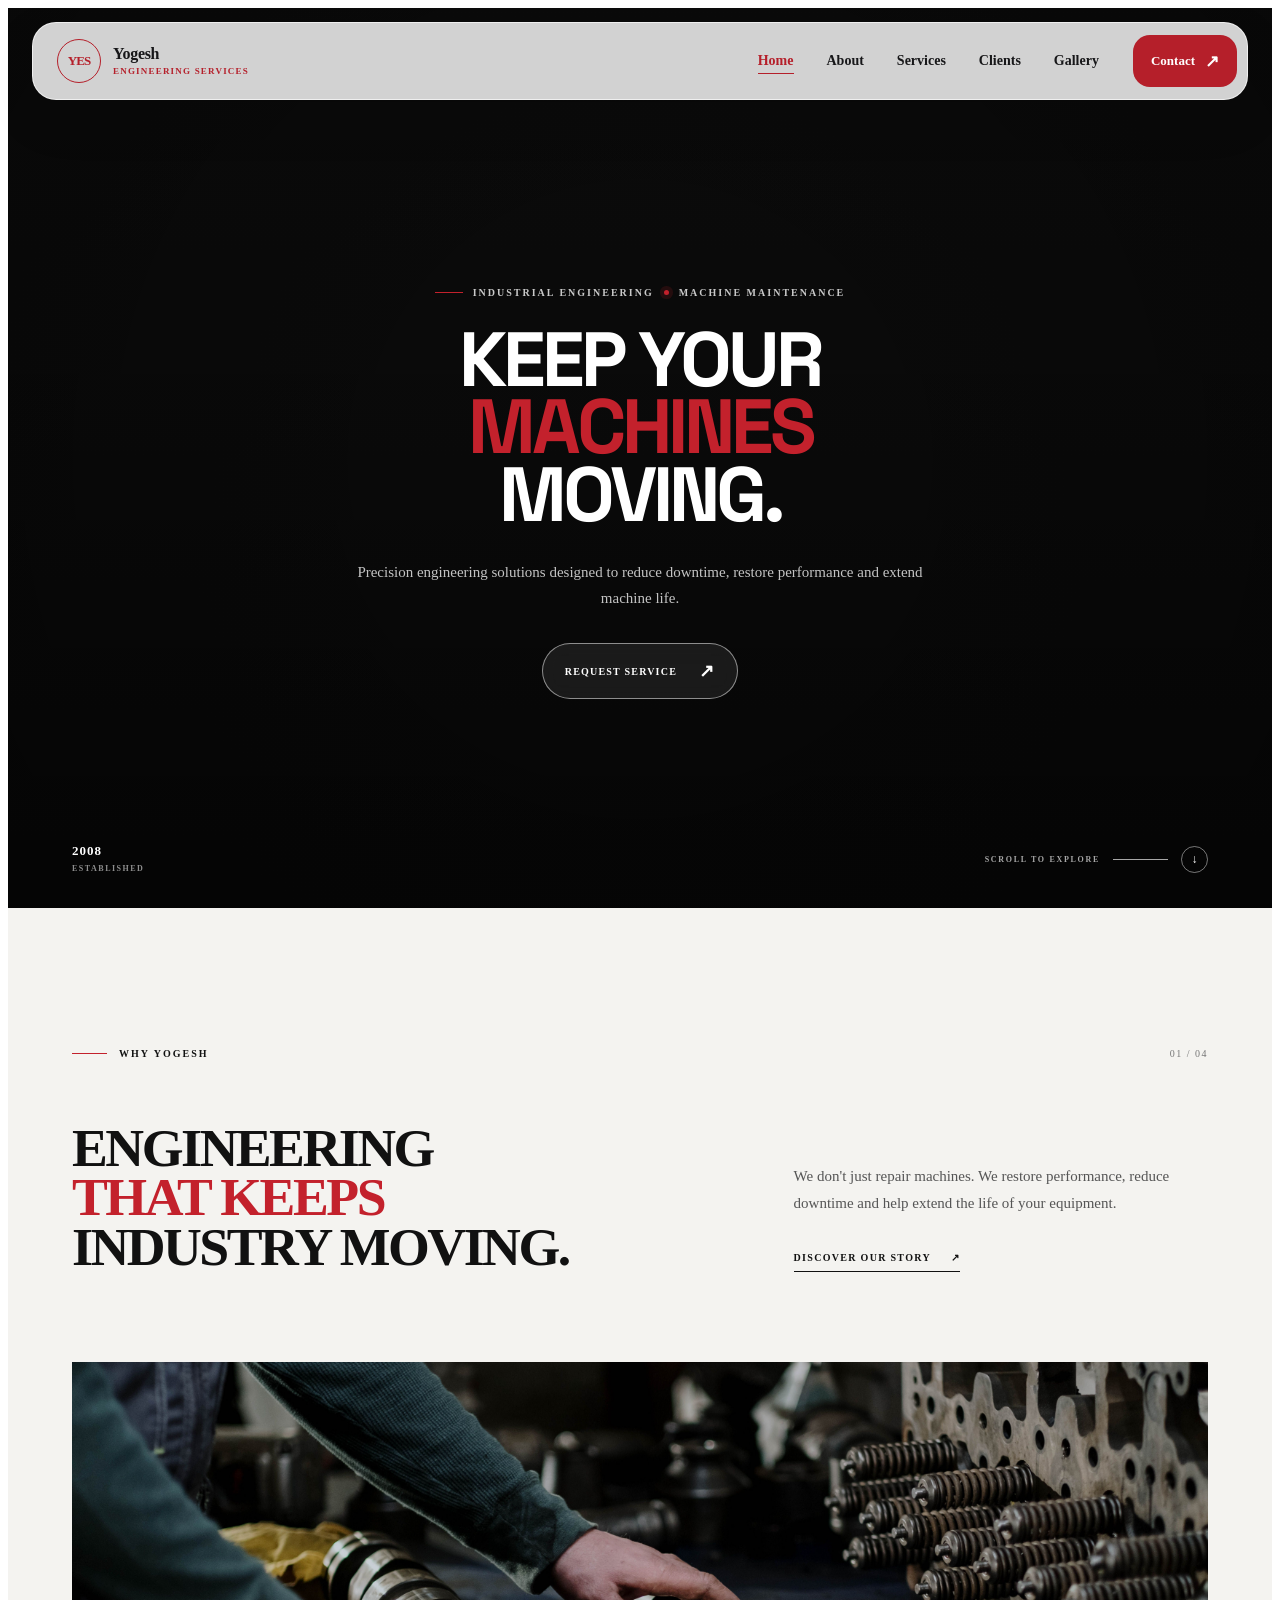
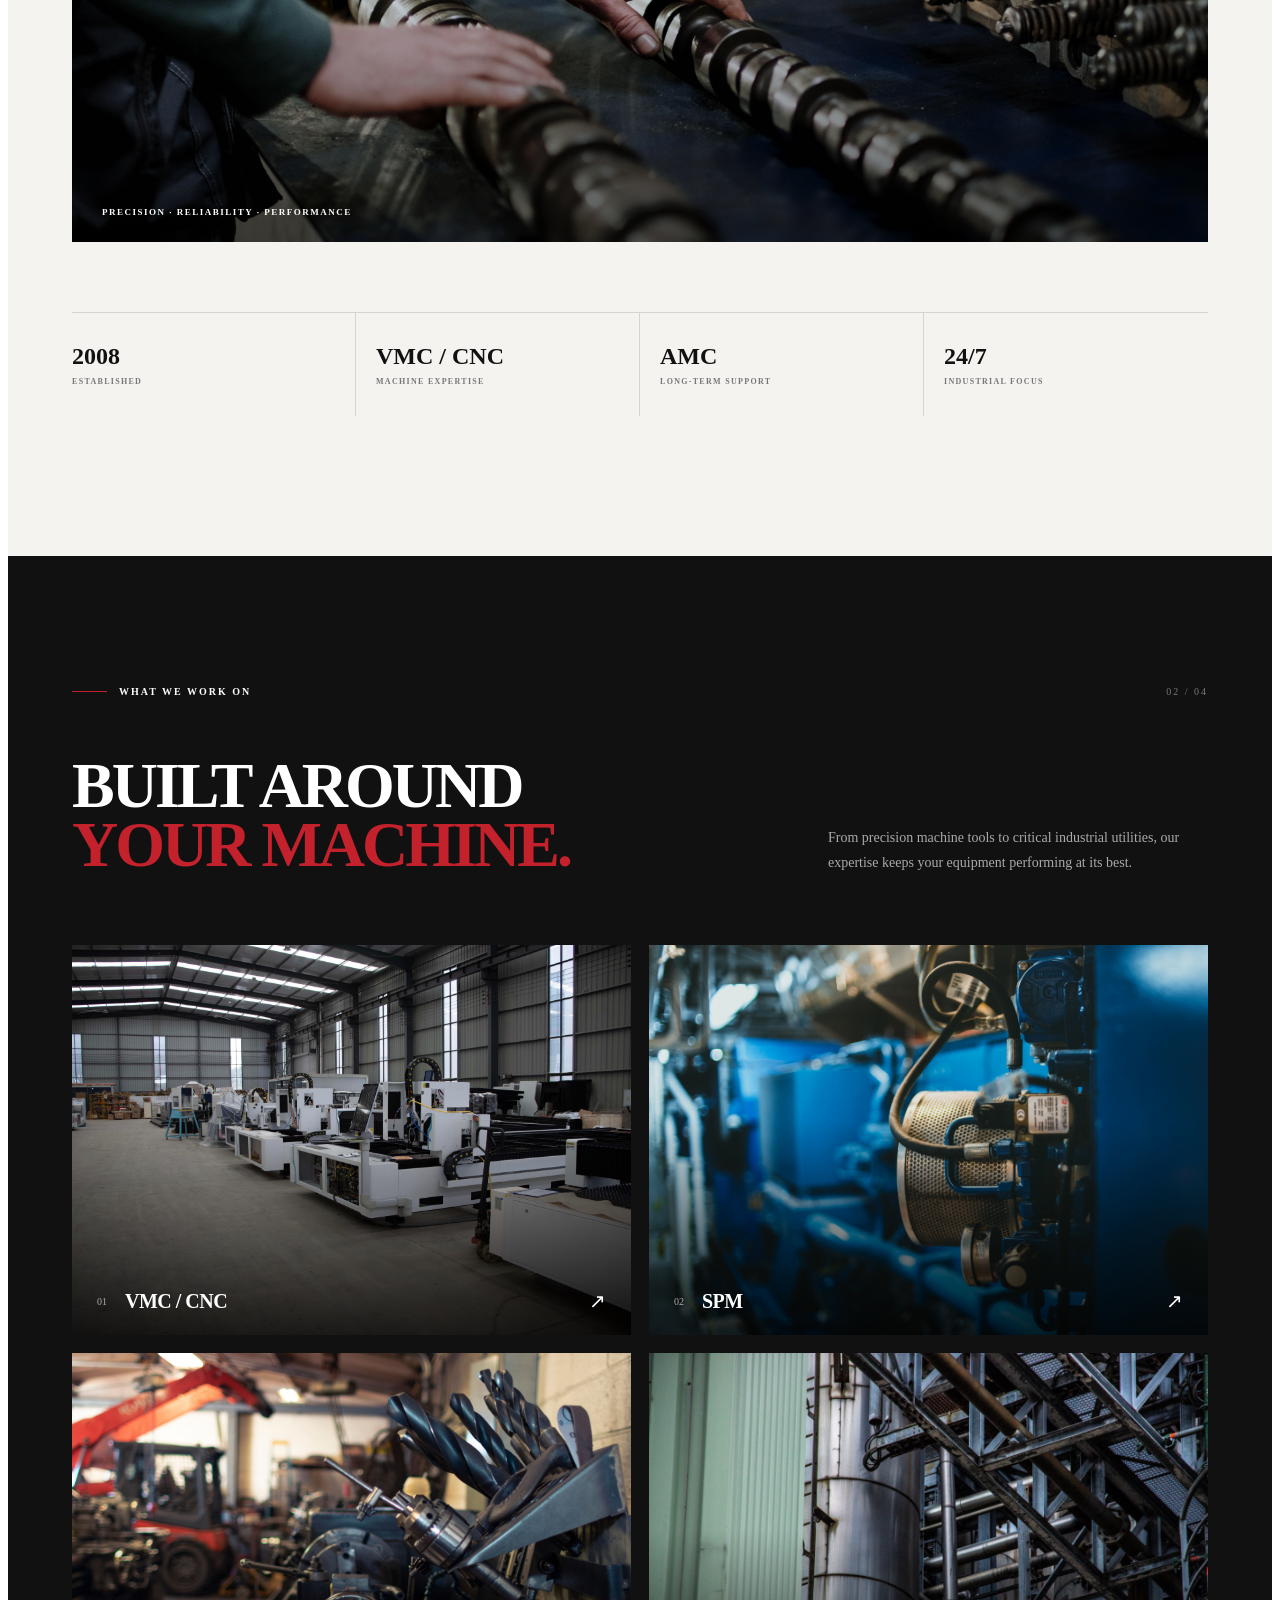
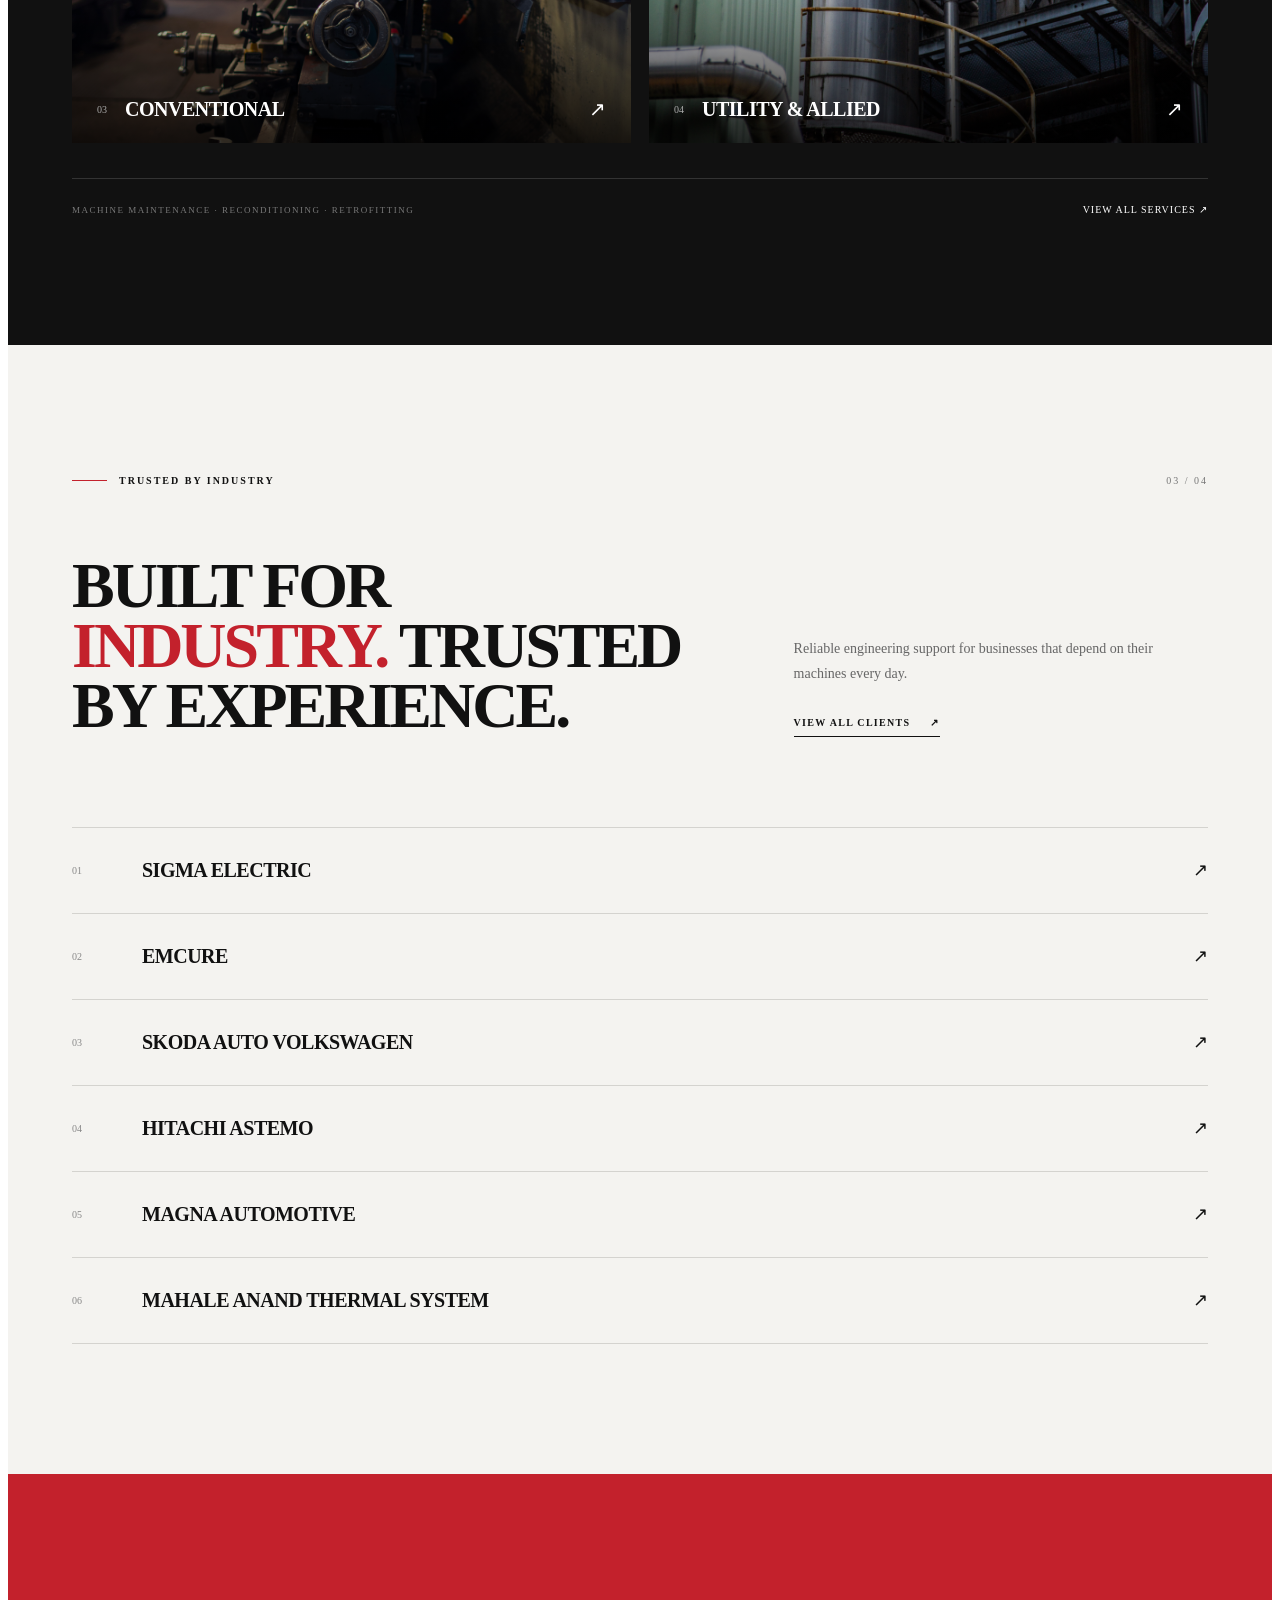
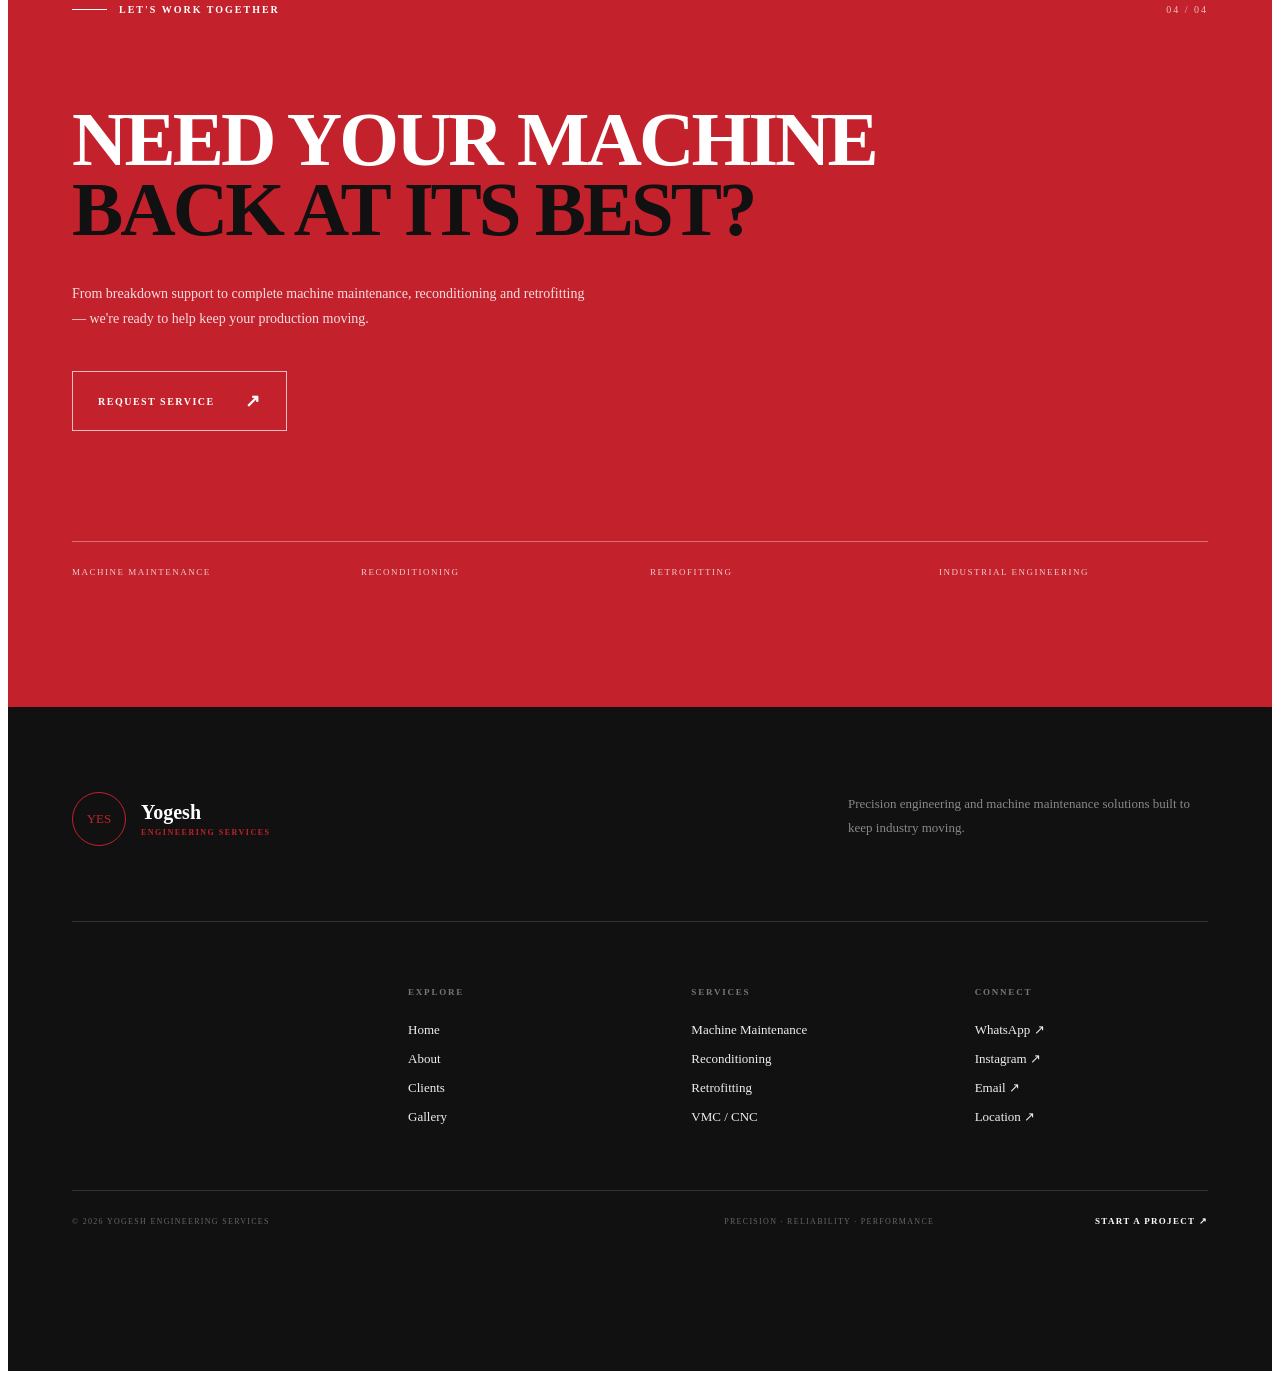
==== commit 250019ed: "Update index.html" ====
--- a/index.html
+++ b/index.html
@@ -31,6 +31,7 @@
 
     <!-- Home CSS -->
     <link rel="stylesheet" href="css/home.css">
+     <link rel="stylesheet" href="css/footer.css">
 
 </head>
 
@@ -374,7 +375,7 @@
         <div class="why-image">
 
             <img
-                src="assets/images/why-yogesh.jpg"
+                src="assets/why-yogesh.jpg"
                 alt="Industrial machine maintenance"
             >
 
@@ -494,7 +495,7 @@
                 <div class="machine-image">
 
                     <img
-                        src="assets/images/vmc-machine.jpg"
+                        src="assets/vmc-machine.jpg"
                         alt="VMC CNC machine"
                     >
 
@@ -522,7 +523,7 @@
                 <div class="machine-image">
 
                     <img
-                        src="assets/images/spm-machine.jpg"
+                        src="assets/spm-machine.jpg"
                         alt="SPM machine"
                     >
 
@@ -550,7 +551,7 @@
                 <div class="machine-image">
 
                     <img
-                        src="assets/images/conventional-machine.jpg"
+                        src="assets/conventional-machine.jpg"
                         alt="Conventional machine"
                     >
 
@@ -578,7 +579,7 @@
                 <div class="machine-image">
 
                     <img
-                        src="assets/images/utility-equipment.jpg"
+                        src="assets/utility-equipment.jpg"
                         alt="Industrial utility equipment"
                     >
 
--- a/css/footer.css
+++ b/css/footer.css
@@ -0,0 +1,341 @@
+/* =========================================================
+   FOOTER
+========================================================= */
+
+.site-footer {
+
+    padding: 85px 5vw 30px;
+
+    background: #111;
+
+    color: #fff;
+
+}
+
+
+.footer-container {
+
+    max-width: 1400px;
+
+    margin: 0 auto;
+
+}
+
+
+/* =========================================================
+   TOP
+========================================================= */
+
+.footer-top {
+
+    display: flex;
+
+    justify-content: space-between;
+
+    align-items: flex-start;
+
+    gap: 60px;
+
+    padding-bottom: 75px;
+
+    border-bottom: 1px solid #333;
+
+}
+
+
+.footer-brand {
+
+    display: flex;
+
+    align-items: center;
+
+    gap: 15px;
+
+}
+
+
+.footer-logo {
+
+    width: 52px;
+
+    height: 52px;
+
+    display: flex;
+
+    align-items: center;
+
+    justify-content: center;
+
+    border: 1px solid #c3212c;
+
+    border-radius: 50%;
+
+    color: #c3212c;
+
+    font-family: Georgia, serif;
+
+    font-size: 13px;
+
+}
+
+
+.footer-brand-name {
+
+    display: flex;
+
+    flex-direction: column;
+
+}
+
+
+.footer-brand-name strong {
+
+    font-family: Georgia, serif;
+
+    font-size: 20px;
+
+}
+
+
+.footer-brand-name span {
+
+    margin-top: 4px;
+
+    color: #c3212c;
+
+    font-size: 8px;
+
+    font-weight: 600;
+
+    letter-spacing: 1.5px;
+
+}
+
+
+.footer-tagline {
+
+    max-width: 360px;
+
+    margin: 0;
+
+    color: #888;
+
+    font-size: 13px;
+
+    line-height: 1.8;
+
+}
+
+
+/* =========================================================
+   LINKS
+========================================================= */
+
+.footer-links {
+
+    display: grid;
+
+    grid-template-columns:
+        repeat(3, 1fr);
+
+    gap: 50px;
+
+    max-width: 800px;
+
+    margin-left: auto;
+
+    padding: 65px 0;
+
+}
+
+
+.footer-column {
+
+    display: flex;
+
+    flex-direction: column;
+
+    gap: 13px;
+
+}
+
+
+.footer-column h4 {
+
+    margin: 0 0 12px;
+
+    color: #777;
+
+    font-size: 9px;
+
+    font-weight: 600;
+
+    letter-spacing: 1.8px;
+
+}
+
+
+.footer-column a {
+
+    width: fit-content;
+
+    color: #eee;
+
+    text-decoration: none;
+
+    font-size: 13px;
+
+    transition:
+        color .3s ease,
+        transform .3s ease;
+
+}
+
+
+.footer-column a:hover {
+
+    color: #c3212c;
+
+    transform: translateX(4px);
+
+}
+
+
+/* =========================================================
+   BOTTOM
+========================================================= */
+
+.footer-bottom {
+
+    display: grid;
+
+    grid-template-columns:
+        1fr
+        1fr
+        auto;
+
+    align-items: center;
+
+    gap: 20px;
+
+    padding-top: 25px;
+
+    border-top: 1px solid #333;
+
+}
+
+
+.footer-bottom span {
+
+    color: #666;
+
+    font-size: 8px;
+
+    letter-spacing: 1.3px;
+
+}
+
+
+.footer-bottom span:nth-child(2) {
+
+    text-align: center;
+
+}
+
+
+.footer-bottom a {
+
+    color: #fff;
+
+    text-decoration: none;
+
+    font-size: 9px;
+
+    font-weight: 600;
+
+    letter-spacing: 1.3px;
+
+}
+
+
+.footer-bottom a:hover {
+
+    color: #c3212c;
+
+}
+
+
+/* =========================================================
+   MOBILE
+========================================================= */
+
+@media (max-width: 700px) {
+
+    .site-footer {
+
+        padding: 70px 20px 25px;
+
+    }
+
+
+    .footer-top {
+
+        display: block;
+
+        padding-bottom: 50px;
+
+    }
+
+
+    .footer-tagline {
+
+        margin-top: 30px;
+
+        max-width: 320px;
+
+        font-size: 12px;
+
+    }
+
+
+    .footer-links {
+
+        grid-template-columns:
+            1fr 1fr;
+
+        gap: 45px 25px;
+
+        margin: 0;
+
+        padding: 50px 0;
+
+    }
+
+
+    .footer-column:last-child {
+
+        grid-column: 1 / -1;
+
+    }
+
+
+    .footer-bottom {
+
+        display: flex;
+
+        flex-direction: column;
+
+        align-items: flex-start;
+
+        gap: 15px;
+
+    }
+
+
+    .footer-bottom span:nth-child(2) {
+
+        text-align: left;
+
+    }
+
+}
